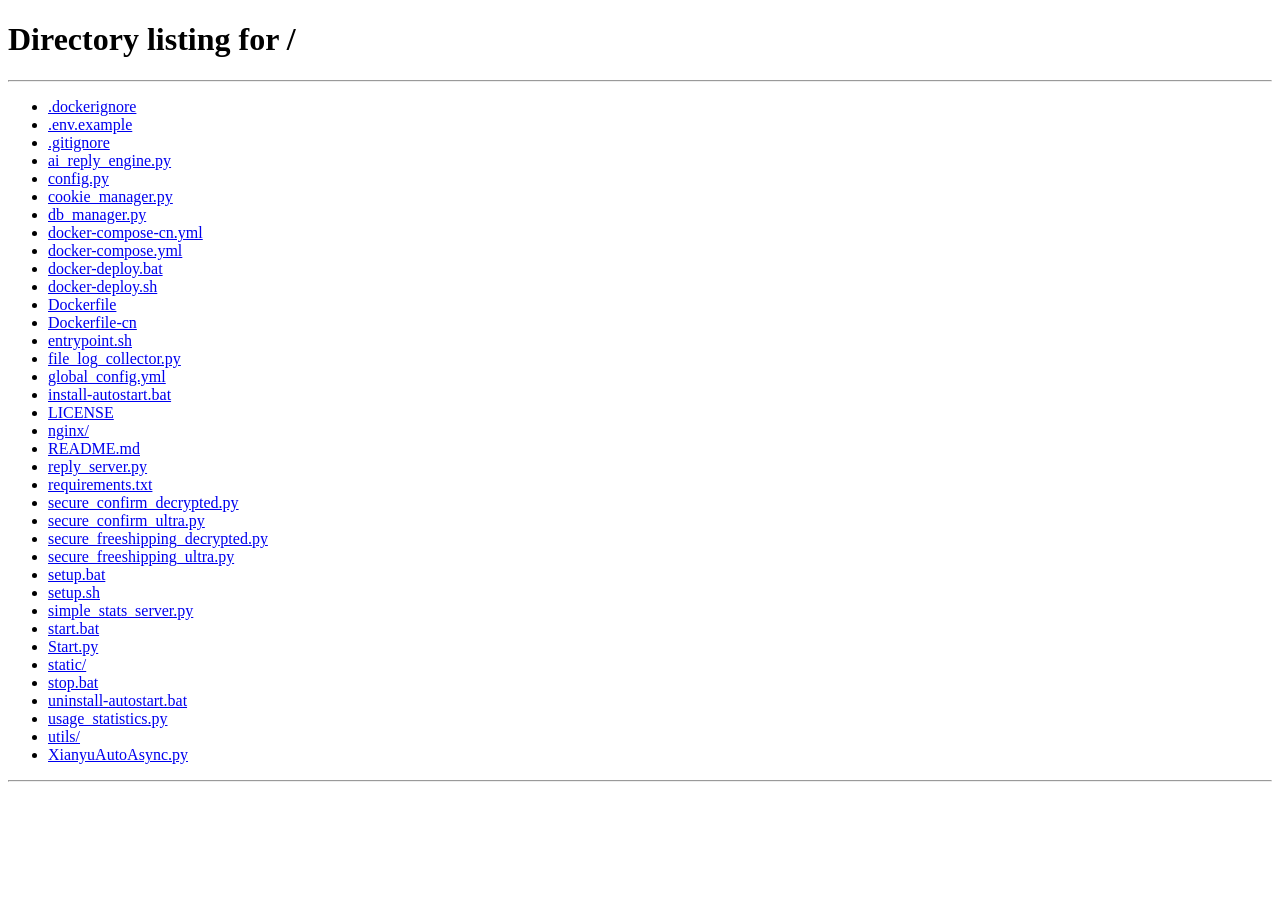
==== static/index.html @ e3ad2440 "安全加固 + 一键部署完善" ====
<!DOCTYPE html>
<html lang="zh-CN">
<head>
  <meta charset="UTF-8" />
  <meta name="viewport" content="width=device-width, initial-scale=1.0">
  <title>闲鱼自动回复管理系统</title>
  <link rel="stylesheet" href="/static/lib/bootstrap/bootstrap.min.css">
  <link rel="stylesheet" href="/static/lib/bootstrap-icons/bootstrap-icons.css">
  
  <link rel="stylesheet" href="/static/css/app.css">
</head>
<body>
  <!-- 移动端菜单切换按钮 -->
  <button class="mobile-toggle" onclick="toggleSidebar()">
    <i class="bi bi-list"></i>
  </button>

  <!-- 侧边栏 -->
  <div class="sidebar" id="sidebar">
    <div class="sidebar-header">
      <a href="#" class="sidebar-brand">
        <i class="bi bi-chat-dots-fill me-2"></i>
        闲鱼管理系统
      </a>
    </div>
    <nav class="sidebar-nav">
      <div class="nav-item">
        <a href="#" class="nav-link active" onclick="showSection('dashboard')">
          <i class="bi bi-speedometer2"></i>
          仪表盘
        </a>
      </div>
      <div class="nav-item">
        <a href="#" class="nav-link" onclick="showSection('accounts')">
          <i class="bi bi-person-circle"></i>
          账号管理
        </a>
      </div>
      <div class="nav-item">
        <a href="#" class="nav-link" onclick="showSection('items')">
          <i class="bi bi-box-seam"></i>
          商品管理
        </a>
      </div>
      <div class="nav-item">
        <a href="#" class="nav-link" onclick="showSection('orders')">
          <i class="bi bi-receipt-cutoff"></i>
          订单管理
        </a>
      </div>
      <div class="nav-item">
        <a href="#" class="nav-link" onclick="showSection('auto-reply')">
          <i class="bi bi-chat-left-text"></i>
          自动回复
        </a>
      </div>
      <div class="nav-item">
        <a href="#" class="nav-link" onclick="showSection('items-reply')">
          <i class="bi bi-chat-left-text"></i>
          指定商品回复
        </a>
      </div>
      <div class="nav-item">
        <a href="#" class="nav-link" onclick="showSection('cards')">
          <i class="bi bi-credit-card"></i>
          卡券管理
        </a>
      </div>
      <div class="nav-item">
        <a href="#" class="nav-link" onclick="showSection('auto-delivery')">
          <i class="bi bi-truck"></i>
          自动发货
        </a>
      </div>
      <div class="nav-item">
        <a href="#" class="nav-link" onclick="showSection('notification-channels')">
          <i class="bi bi-bell"></i>
          通知渠道
        </a>
      </div>
      <div class="nav-item">
        <a href="#" class="nav-link" onclick="showSection('message-notifications')">
          <i class="bi bi-chat-dots"></i>
          消息通知
        </a>
      </div>
      <div class="nav-item">
        <a href="#" class="nav-link" onclick="showSection('item-search')">
          <i class="bi bi-search"></i>
          商品搜索
        </a>
      </div>
      <div class="nav-item">
        <a href="#" class="nav-link" onclick="showSection('system-settings')">
          <i class="bi bi-gear"></i>
          系统设置
        </a>
      </div>

      <!-- 管理员专用菜单 -->
      <div id="adminMenuSection" style="display: none;">
        <div class="nav-divider mt-3 mb-2">
          <small class="text-white-50">管理员功能</small>
        </div>
        <div class="nav-item">
          <a href="#" class="nav-link" onclick="showSection('user-management')">
            <i class="bi bi-people"></i>
            用户管理
          </a>
        </div>
        <div class="nav-item">
          <a href="#" class="nav-link" onclick="showSection('logs')">
            <i class="bi bi-file-text-fill"></i>
            系统日志
          </a>
        </div>
        <div class="nav-item">
          <a href="#" class="nav-link" onclick="showSection('data-management')">
            <i class="bi bi-database"></i>
            数据管理
          </a>
        </div>
      </div>

      <div class="nav-item">
        <a href="#" class="nav-link" onclick="showSection('about')">
          <i class="bi bi-info-circle"></i>
          关于
        </a>
      </div>

      <!-- 底部分隔符 -->
      <div class="nav-divider mt-3 mb-2">
        <small class="text-white-50">系统操作</small>
      </div>
      <div class="nav-item">
        <a href="#" class="nav-link" onclick="logout()">
          <i class="bi bi-box-arrow-right"></i>
          登出
        </a>
      </div>
    </nav>
  </div>

  <!-- 主内容区域 -->
  <div class="main-content">
    <!-- 仪表盘内容 -->
    <div id="dashboard-section" class="content-section active">
      <div class="content-header">
        <div class="d-flex justify-content-between align-items-center">
          <div>
            <h2 class="mb-0">
              <i class="bi bi-speedometer2 me-2"></i>
              仪表盘
            </h2>
            <p class="text-muted mb-0">系统概览和统计信息</p>
          </div>
          <div class="version-info d-flex gap-2">
            <span class="badge bg-primary" id="projectUsers" style="cursor: pointer;" onclick="showProjectStats()" title="点击查看详细统计">
              <i class="bi bi-people me-1"></i>
              使用人数: <span id="totalUsers">加载中...</span>
            </span>
            <span class="badge bg-secondary" id="systemVersion">
              <i class="bi bi-info-circle me-1"></i>
              版本: <span id="versionNumber">加载中...</span>
            </span>
          </div>
        </div>
      </div>
      <div class="content-body">
        <div class="dashboard-stats">
          <div class="stat-card">
            <div class="stat-icon primary">
              <i class="bi bi-person-circle"></i>
            </div>
            <div class="stat-number" id="totalAccounts">0</div>
            <div class="stat-label">总账号数</div>
          </div>
          <div class="stat-card">
            <div class="stat-icon success">
              <i class="bi bi-chat-left-text"></i>
            </div>
            <div class="stat-number" id="totalKeywords">0</div>
            <div class="stat-label">总关键词数</div>
          </div>
          <div class="stat-card">
            <div class="stat-icon warning">
              <i class="bi bi-activity"></i>
            </div>
            <div class="stat-number" id="activeAccounts">0</div>
            <div class="stat-label">启用账号数</div>
          </div>
          <div class="stat-card">
            <div class="stat-icon info">
              <i class="bi bi-receipt-cutoff"></i>
            </div>
            <div class="stat-number" id="totalOrders">0</div>
            <div class="stat-label">总订单数</div>
          </div>
        </div>

        <!-- 账号详情列表 -->
        <div class="card">
          <div class="card-header">
            <h5 class="mb-0">
              <i class="bi bi-list-ul me-2"></i>
              账号详情
            </h5>
          </div>
          <div class="card-body p-0">
            <div class="table-responsive">
              <table class="table table-hover mb-0">
                <thead>
                  <tr>
                    <th>账号ID</th>
                    <th>关键词数量</th>
                    <th>状态</th>
                    <th>最后更新</th>
                  </tr>
                </thead>
                <tbody id="dashboardAccountsList">
                  <!-- 动态生成 -->
                </tbody>
              </table>
            </div>
          </div>
        </div>
      </div>
    </div>

    <!-- 账号管理内容 -->
    <div id="accounts-section" class="content-section">
      <div class="content-header">
        <h2 class="mb-0">
          <i class="bi bi-person-circle me-2"></i>
          账号管理
        </h2>
        <p class="text-muted mb-0">管理闲鱼账号Cookie信息</p>
      </div>
      <div class="content-body">
        <!-- 添加Cookie卡片 -->
        <div class="card mb-4">
          <div class="card-header">
            <span><i class="bi bi-plus-circle me-2"></i>添加新账号</span>
          </div>
          <div class="card-body">
            <!-- 添加方式选择 -->
            <div class="row mb-4">
              <div class="col-12">
                <div class="d-grid gap-2 d-md-flex justify-content-md-center">
                  <button type="button" class="btn btn-lg me-md-2 flex-fill qr-login-btn" onclick="showQRCodeLogin()" style="max-width: 300px;">
                    <i class="bi bi-qr-code me-2"></i>
                    <span class="fw-bold">扫码登录</span>
                    <br>
                    <small class="opacity-75">不推荐，一般都不成功</small>
                  </button>
                  <button type="button" class="btn btn-outline-secondary btn-lg flex-fill manual-input-btn" onclick="toggleManualInput()" style="max-width: 300px;">
                    <i class="bi bi-keyboard me-2"></i>
                    <span class="fw-bold">手动输入</span>
                    <br>
                    <small class="opacity-75">推荐方式，使用消息界面的cookie</small>
                  </button>
                </div>
              </div>
            </div>

            <!-- 手动输入表单（默认隐藏） -->
            <div id="manualInputForm" style="display: none;">
              <div class="alert alert-info">
                <i class="bi bi-info-circle me-2"></i>
                <strong>提示：</strong>推荐使用扫码登录，更加安全便捷。如需手动输入，请确保Cookie信息的准确性。
              </div>
              <form id="addForm" class="row g-3">
                <div class="col-md-3">
                  <label for="cookieId" class="form-label">账号ID</label>
                  <input type="text" class="form-control" id="cookieId" placeholder="唯一标识" required>
                </div>
                <div class="col-md-9">
                  <label for="cookieValue" class="form-label">Cookie值</label>
                  <input type="text" class="form-control" id="cookieValue" placeholder="完整Cookie字符串" required>
                </div>
                <div class="col-12">
                  <button type="submit" class="btn btn-primary">
                    <i class="bi bi-plus-lg me-1"></i>添加账号
                  </button>
                  <button type="button" class="btn btn-secondary ms-2" onclick="toggleManualInput()">
                    <i class="bi bi-x-circle me-1"></i>取消
                  </button>
                </div>
              </form>
            </div>
          </div>
        </div>

        <!-- Cookie列表卡片 -->
        <div class="card">
          <div class="card-header d-flex justify-content-between align-items-center">
            <span><i class="bi bi-list-ul me-2"></i>账号列表</span>
            <div class="btn-group">
              <button class="btn btn-sm btn-outline-success" onclick="openDefaultReplyManager()">
                <i class="bi bi-chat-text me-1"></i>默认回复管理
              </button>
              <button class="btn btn-sm btn-outline-primary" onclick="loadCookies()">
                <i class="bi bi-arrow-clockwise me-1"></i>刷新
              </button>
            </div>
          </div>
          <div class="card-body p-0">
            <div class="table-responsive">
              <table class="table table-hover" id="cookieTable">
                <thead>
                  <tr>
                    <th style="width: 9%">账号ID</th>
                    <th style="width: 14%">Cookie值</th>
                    <th style="width: 7%">关键词</th>
                    <th style="width: 7%">状态</th>
                    <th style="width: 8%">默认回复</th>
                    <th style="width: 8%">AI回复</th>
                    <th style="width: 9%">自动确认发货</th>
                    <th style="width: 10%">备注</th>
                    <th style="width: 10%">
                      暂停时间
                      <i class="bi bi-question-circle ms-1"
                         data-bs-toggle="tooltip"
                         data-bs-placement="top"
                         title="检测到手动发出消息后，自动回复暂停的时间长度（分钟）。设置为0表示不暂停。如果在暂停期间再次手动发出消息，会重新开始计时。"></i>
                    </th>
                    <th style="width: 18%">操作</th>
                  </tr>
                </thead>
                <tbody></tbody>
              </table>
            </div>
          </div>
        </div>
      </div>
    </div>

    <!-- 商品管理内容 -->
    <div id="items-section" class="content-section">
      <div class="content-header">
        <h2 class="mb-0">
          <i class="bi bi-box-seam me-2"></i>
          商品管理
        </h2>
        <p class="text-muted mb-0">管理各账号的商品信息</p>
      </div>

      <div class="content-body">
        <!-- 筛选和搜索 -->
        <div class="card mb-4">
          <div class="card-body">
            <div class="row align-items-end mb-3">
              <div class="col-md-6">
                <label for="itemCookieFilter" class="form-label">筛选账号</label>
                <select class="form-select" id="itemCookieFilter" onchange="loadItemsByCookie()">
                  <option value="">所有账号</option>
                </select>
              </div>

              <div class="col-md-6">
                <div class="d-flex justify-content-end align-items-end gap-2">
                  <!-- 页码输入 -->
                  <div class="d-flex align-items-center gap-2">
                    <label for="pageNumber" class="form-label mb-0 text-nowrap">页码:</label>
                    <input type="number" class="form-control" id="pageNumber" placeholder="页码" min="1" value="1" style="width: 80px;">
                  </div>
                  <div class="d-flex gap-2">
                    <button class="btn btn-success" onclick="getAllItemsFromAccount()">
                      <i class="bi bi-download me-1"></i>获取指定页
                    </button>
                    <button class="btn btn-warning" onclick="getAllItemsFromAccountAll()">
                      <i class="bi bi-collection me-1"></i>获取所有页
                    </button>
                    <button class="btn btn-primary" onclick="refreshItems()">
                      <i class="bi bi-arrow-clockwise me-1"></i>刷新
                    </button>
                  </div>
                </div>
              </div>
            </div>

            <!-- 搜索结果统计 -->
            <div id="itemSearchStats" class="text-muted small" style="display: none;">
              <i class="bi bi-search me-1"></i>
              <span id="itemSearchStatsText"></span>
            </div>
          </div>
        </div>

        <!-- 商品列表 -->
        <div class="card">
          <div class="card-header d-flex justify-content-between align-items-center">
            <div class="d-flex align-items-center gap-3">
              <input type="text" class="form-control" id="itemSearchInput"
                     placeholder="搜索商品标题或详情..." style="width: 300px;">
              <h5 class="mb-0">商品列表(自动发货根据商品标题和商品详情匹配关键字)</h5>
            </div>
            <button class="btn btn-sm btn-outline-danger" onclick="batchDeleteItems()" id="batchDeleteBtn" disabled>
              <i class="bi bi-trash"></i> 批量删除
            </button>
          </div>
          <div class="card-body">
            <!-- 搜索统计信息 -->
            <div id="itemSearchStats" class="text-muted small mb-2" style="display: none;">
              <i class="bi bi-search me-1"></i>
              <span id="itemSearchStatsText"></span>
            </div>
            <div class="table-responsive">
              <table class="table table-hover">
                <thead>
                  <tr>
                    <th style="width: 5%">
                      <input type="checkbox" id="selectAllItems" onchange="toggleSelectAll(this)">
                    </th>
                    <th style="width: 10%">账号ID</th>
                    <th style="width: 10%">商品ID</th>
                    <th style="width: 16%">商品标题</th>
                    <th style="width: 18%">商品详情</th>
                    <th style="width: 18%">商品价格</th>
                    <th style="width: 8%">多规格</th>
                    <th style="width: 8%">多数量发货</th>
                    <th style="width: 10%">更新时间</th>
                    <th style="width: 15%">操作</th>
                  </tr>
                </thead>
                <tbody id="itemsTableBody">
                  <tr>
                    <td colspan="10" class="text-center text-muted">加载中...</td>
                  </tr>
                </tbody>
              </table>
            </div>
          </div>

          <!-- 分页控件 -->
          <div class="card-footer" id="itemsPagination">
            <div class="d-flex justify-content-between align-items-center">
              <div class="text-muted small">
                <span id="itemsPageInfo">显示第 1-10 条，共 0 条记录</span>
              </div>
              <div class="d-flex align-items-center gap-2">
                <div class="btn-group" role="group">
                  <button type="button" class="btn btn-outline-secondary btn-sm" id="itemsFirstPage" onclick="goToItemsPage(1)" disabled>
                    <i class="bi bi-chevron-double-left"></i>
                  </button>
                  <button type="button" class="btn btn-outline-secondary btn-sm" id="itemsPrevPage" onclick="goToItemsPage(currentItemsPage - 1)" disabled>
                    <i class="bi bi-chevron-left"></i>
                  </button>
                </div>

                <div class="d-flex align-items-center gap-2 mx-2">
                  <span class="text-muted small">第</span>
                  <input type="number" class="form-control form-control-sm" id="itemsPageInput"
                         style="width: 60px;" min="1" value="1">
                  <span class="text-muted small">页，共 <span id="itemsTotalPages">0</span> 页</span>
                </div>

                <div class="btn-group" role="group">
                  <button type="button" class="btn btn-outline-secondary btn-sm" id="itemsNextPage" onclick="goToItemsPage(currentItemsPage + 1)" disabled>
                    <i class="bi bi-chevron-right"></i>
                  </button>
                  <button type="button" class="btn btn-outline-secondary btn-sm" id="itemsLastPage" onclick="goToItemsPage(totalItemsPages)" disabled>
                    <i class="bi bi-chevron-double-right"></i>
                  </button>
                </div>

                <select class="form-select form-select-sm ms-2" id="itemsPageSize" style="width: auto;">
                  <option value="10">10条/页</option>
                  <option value="20" selected>20条/页</option>
                  <option value="50">50条/页</option>
                  <option value="100">100条/页</option>
                </select>
              </div>
            </div>
          </div>
        </div>
      </div>
    </div>

     <!-- 指定商品自动管理内容 -->
    <div id="items-reply-section" class="content-section">
      <div class="content-header">
        <h2 class="mb-0">
          <i class="bi bi-box-seam me-2"></i>
          商品回复管理
        </h2>
        <p class="text-muted mb-0">管理各账号的商品信息</p>
      </div>

      <div class="content-body">
        <!-- Cookie筛选 -->
        <div class="card mb-4">
          <div class="card-body">
            <div class="row align-items-end">
              <div class="col-md-6">
                <label for="itemCookieFilter" class="form-label">筛选账号</label>
                <select class="form-select" id="itemReplayCookieFilter" onchange="loadItemsReplayByCookie()">
                  <option value="">所有账号</option>
                </select>
              </div>
              <div class="col-md-6">
                <div class="d-flex justify-content-end align-items-end gap-2">
                  <!-- 页码输入 -->
                  <div class="d-flex align-items-center gap-2">
                    <label for="pageNumber" class="form-label mb-0 text-nowrap">页码:</label>
                    <input type="number" class="form-control" id="pageNumber" placeholder="页码" min="1" value="1" style="width: 80px;">
                  </div>
                  <div class="d-flex gap-2">
                    <button class="btn btn-success" onclick="showItemReplayEdit()">
                      添加商品回复
                    </button>
                    <button class="btn btn-primary" onclick="refreshItemReplayS()">
                      <i class="bi bi-arrow-clockwise me-1"></i>刷新
                    </button>
                  </div>
                </div>
              </div>
            </div>
          </div>
        </div>

        <!-- 商品列表 -->
        <div class="card">
          <div class="card-header d-flex justify-content-between align-items-center">
            <h5 class="mb-0">商品列表(用于设置商品的默认回复信息)</h5>
            <button class="btn btn-sm btn-outline-danger" onclick="batchDeleteItemReplies()">
              <i class="bi bi-trash"></i> 批量删除
            </button>
          </div>
          <div class="card-body">
            <div class="table-responsive">
              <table class="table table-hover">
                <thead>
                  <tr>
                    <th style="width: 5%">
                      <input type="checkbox" id="selectAllItemReplay" onchange="toggleSelectAll(this)">
                    </th>
                    <th style="width: 12%">账号ID</th>
                    <th style="width: 12%">商品ID</th>
                    <th style="width: 18%">商品标题</th>
                    <th style="width: 20%">商品内容</th>
                    <th style="width: 18%">回复内容</th>
                    <th style="width: 10%">更新时间</th>
                    <th style="width: 15%">操作</th>
                  </tr>
                </thead>
                <tbody id="itemReplaysTableBody">
                  <tr>
                    <td colspan="5" class="text-center text-muted">加载中...</td>
                  </tr>
                </tbody>
              </table>
            </div>
          </div>
        </div>
      </div>
    </div>

      <!-- 商品回复弹框 -->
  <!-- 添加/编辑商品回复模态框 -->
  <div class="modal fade" id="editItemReplyModal" tabindex="-1">
    <div class="modal-dialog modal-xl">
      <div class="modal-content">
        <div class="modal-header">
          <h5 class="modal-title">
            <i class="bi bi-chat-text me-2"></i><span id="itemReplayTitle">编辑商品回复</span>
          </h5>
          <button type="button" class="btn-close" data-bs-dismiss="modal"></button>
        </div>
        <div class="modal-body">
          <form id="editItemReplyForm">
            <input type="hidden" id="editReplyCookieId">
            <input type="hidden" id="editReplyItemId">

            <div class="row mb-3">
              <div class="col-md-6">
                <label class="form-label">账号ID<span class="text-danger">*</span></label>
                <select id="editReplyCookieIdSelect" class="form-select" onchange="onCookieChangeForReply()">
                  <option value="">请选择账号</option>
                  <!-- JS 动态填充账号选项 -->
                </select>
              </div>
              <div class="col-md-6">
                <label class="form-label">商品ID<span class="text-danger">*</span></label>
                <select id="editReplyItemIdSelect" class="form-select">
                  <option value="">选择商品</option>
                  <!-- JS 动态填充商品选项 -->
                </select>
              </div>
            </div>

            <div class="mb-3">
              <label for="editReplyContent" class="form-label">商品回复内容 <span class="text-danger">*</span></label>
              <textarea class="form-control" id="editItemReplyContent" rows="10"
                        placeholder="请输入商品回复内容..."></textarea>
              <div class="form-text">
                <i class="bi bi-info-circle me-1"></i>
                请输入商品的自动回复内容，用户购买后将收到该回复。
              </div>
            </div>
          </form>
        </div>
        <div class="modal-footer">
          <button type="button" class="btn btn-secondary" data-bs-dismiss="modal">取消</button>
          <button type="button" class="btn btn-primary" onclick="saveItemReply()">
            <i class="bi bi-check-circle me-1"></i>保存
          </button>
        </div>
      </div>
    </div>
  </div>


    <!-- 订单管理内容 -->
    <div id="orders-section" class="content-section">
      <div class="content-header">
        <h2 class="mb-0">
          <i class="bi bi-receipt-cutoff me-2"></i>
          订单管理
        </h2>
        <p class="text-muted mb-0">查看和管理所有订单信息</p>
      </div>
      <div class="content-body">
        <!-- Cookie筛选器 -->
        <div class="row mb-3">
          <div class="col-md-4">
            <label class="form-label">筛选账号</label>
            <select class="form-select" id="orderCookieFilter" onchange="loadOrdersByCookie()">
              <option value="">所有账号</option>
            </select>
          </div>
          <div class="col-md-4">
            <label class="form-label">订单状态</label>
            <select class="form-select" id="orderStatusFilter" onchange="filterOrders()">
              <option value="">所有状态</option>
              <option value="processing">处理中</option>
              <option value="processed">已处理</option>
              <option value="completed">已完成</option>
              <option value="unknown">未知</option>
            </select>
          </div>
          <div class="col-md-4">
            <label class="form-label">&nbsp;</label>
            <div class="d-flex gap-2">
              <button class="btn btn-outline-primary" onclick="refreshOrders()">
                <i class="bi bi-arrow-clockwise"></i> 刷新
              </button>
              <button class="btn btn-outline-secondary" onclick="clearOrderFilters()">
                <i class="bi bi-x-circle"></i> 清空筛选
              </button>
            </div>
          </div>
        </div>

        <!-- 订单列表 -->
        <div class="card">
          <div class="card-header d-flex justify-content-between align-items-center">
            <div class="d-flex align-items-center gap-3">
              <input type="text" class="form-control" id="orderSearchInput"
                     placeholder="搜索订单ID或商品ID..." style="width: 300px;">
              <h5 class="mb-0">订单列表</h5>
            </div>
            <button class="btn btn-sm btn-outline-danger" onclick="batchDeleteOrders()" id="batchDeleteOrdersBtn" disabled>
              <i class="bi bi-trash"></i> 批量删除
            </button>
          </div>
          <div class="card-body">
            <!-- 搜索统计信息 -->
            <div id="orderSearchStats" class="text-muted small mb-2" style="display: none;">
              <i class="bi bi-search me-1"></i>
              <span id="orderSearchStatsText"></span>
            </div>
            <div class="table-responsive">
              <table class="table table-hover">
                <thead>
                  <tr>
                    <th style="width: 5%">
                      <input type="checkbox" id="selectAllOrders" onchange="toggleSelectAllOrders(this)">
                    </th>
                    <th style="width: 15%">订单ID</th>
                    <th style="width: 12%">商品ID</th>
                    <th style="width: 10%">买家ID</th>
                    <th style="width: 12%">规格信息</th>
                    <th style="width: 8%">数量</th>
                    <th style="width: 10%">金额</th>
                    <th style="width: 8%">状态</th>
                    <th style="width: 10%">账号ID</th>
                    <th style="width: 10%">操作</th>
                  </tr>
                </thead>
                <tbody id="ordersTableBody">
                  <tr>
                    <td colspan="10" class="text-center text-muted">加载中...</td>
                  </tr>
                </tbody>
              </table>
            </div>
          </div>

          <!-- 分页控件 -->
          <div class="card-footer" id="ordersPagination">
            <div class="d-flex justify-content-between align-items-center">
              <div class="text-muted small">
                <span id="ordersPageInfo">显示第 1-10 条，共 0 条记录</span>
              </div>
              <div class="d-flex align-items-center gap-2">
                <div class="btn-group" role="group">
                  <button type="button" class="btn btn-outline-secondary btn-sm" id="ordersFirstPage" onclick="goToOrdersPage(1)" disabled>
                    <i class="bi bi-chevron-double-left"></i>
                  </button>
                  <button type="button" class="btn btn-outline-secondary btn-sm" id="ordersPrevPage" onclick="goToOrdersPage(currentOrdersPage - 1)" disabled>
                    <i class="bi bi-chevron-left"></i>
                  </button>
                </div>

                <div class="d-flex align-items-center gap-2 mx-2">
                  <span class="text-muted small">第</span>
                  <input type="number" class="form-control form-control-sm" id="ordersPageInput"
                         style="width: 60px;" min="1" value="1">
                  <span class="text-muted small">页，共 <span id="ordersTotalPages">0</span> 页</span>
                </div>

                <div class="btn-group" role="group">
                  <button type="button" class="btn btn-outline-secondary btn-sm" id="ordersNextPage" onclick="goToOrdersPage(currentOrdersPage + 1)" disabled>
                    <i class="bi bi-chevron-right"></i>
                  </button>
                  <button type="button" class="btn btn-outline-secondary btn-sm" id="ordersLastPage" onclick="goToOrdersPage(totalOrdersPages)" disabled>
                    <i class="bi bi-chevron-double-right"></i>
                  </button>
                </div>

                <select class="form-select form-select-sm ms-2" id="ordersPageSize" style="width: auto;">
                  <option value="10">10条/页</option>
                  <option value="20" selected>20条/页</option>
                  <option value="50">50条/页</option>
                  <option value="100">100条/页</option>
                </select>
              </div>
            </div>
          </div>
        </div>
      </div>
    </div>

    <!-- 自动回复内容 -->
    <div id="auto-reply-section" class="content-section">
      <div class="content-header">
        <h2 class="mb-0">
          <i class="bi bi-chat-left-text me-2"></i>
          自动回复
        </h2>
        <p class="text-muted mb-0">设置账号的关键词自动回复</p>
      </div>
      <div class="content-body">
        <!-- 现代化账号选择器 -->
        <div class="account-selector">
          <div class="selector-header">
            <div class="selector-icon">
              <i class="bi bi-person-circle"></i>
            </div>
            <div>
              <h3 class="selector-title">选择账号</h3>
              <p class="selector-subtitle">选择要配置自动回复的闲鱼账号</p>
            </div>
          </div>
          <div class="row g-3 align-items-end">
            <div class="col-md-8">
              <div class="account-select-wrapper">
                <select class="account-select" id="accountSelect" onchange="loadAccountKeywords()">
                  <option value="">🔍 请选择一个账号开始配置...</option>
                </select>
              </div>
            </div>
            <div class="col-md-4">
              <button class="btn btn-primary w-100 d-flex align-items-center justify-content-center" onclick="refreshAccountList()" style="padding: 1rem 1.25rem; height: auto;">
                <i class="bi bi-arrow-clockwise me-2"></i>
                <span>刷新列表</span>
              </button>
            </div>
          </div>
        </div>

        <!-- 现代化关键词管理容器 -->
        <div class="keyword-container" id="keywordManagement" style="display: none;">
          <div class="keyword-header">
            <h3>
              <i class="bi bi-chat-dots me-2"></i>
              关键词管理
            </h3>
            <div class="d-flex align-items-center gap-2">
              <div class="account-badge" id="currentAccountBadge">
                <!-- 动态显示当前账号 -->
              </div>
              <div class="btn-group" role="group">
                <button class="btn btn-outline-success btn-sm" onclick="exportKeywords()" title="导出关键词">
                  <i class="bi bi-download"></i> 导出
                </button>
                <button class="btn btn-outline-primary btn-sm" onclick="showImportModal()" title="导入关键词">
                  <i class="bi bi-upload"></i> 导入
                </button>
              </div>
            </div>
          </div>

          <!-- 添加关键词区域 -->
          <div class="keyword-input-area">
            <div class="keyword-input-group">
              <div class="input-field">
                <label>关键词</label>
                <input type="text" id="newKeyword" placeholder="例如：你好">
              </div>
              <div class="input-field">
                <label>自动回复内容（可选）</label>
                <input type="text" id="newReply" placeholder="例如：您好，欢迎咨询！留空表示不回复">
              </div>
              <div class="input-field">
                <label>商品ID（可选）</label>
                <select id="newItemIdSelect" class="form-select">
                  <option value="">选择商品或留空表示通用关键词</option>
                </select>
              </div>
              <button class="add-btn" onclick="addKeyword()">
                <i class="bi bi-plus-lg"></i>
                添加文本关键词
              </button>
              <button class="add-btn btn-image" onclick="showAddImageKeywordModal()">
                <i class="bi bi-image"></i>
                添加图片关键词
              </button>
            </div>
            <div class="mt-3">
              <small class="text-muted">
                <i class="bi bi-lightbulb me-1"></i>
                <strong>支持变量：</strong>
                <code>{send_user_name}</code> 用户昵称，
                <code>{send_user_id}</code> 用户ID，
                <code>{send_message}</code> 用户消息<br>
                <i class="bi bi-info-circle me-1"></i>
                <strong>提示：</strong>回复内容留空时，匹配到关键词但不会自动回复，可用于屏蔽特定消息
              </small>
            </div>
          </div>

          <!-- 关键词列表 -->
          <div class="keywords-list" id="keywordsList">
            <!-- 动态生成的关键词列表 -->
          </div>
        </div>
      </div>
    </div>

    <!-- 卡券管理内容 -->
    <div id="cards-section" class="content-section">
      <div class="content-header">
        <h2 class="mb-0">
          <i class="bi bi-credit-card me-2"></i>
          卡券管理
        </h2>
        <p class="text-muted mb-0">管理虚拟商品的卡券数据，支持API、固定文字和批量数据</p>
      </div>
      <div class="content-body">
        <!-- 卡券列表 -->
        <div class="row">
          <div class="col-md-8">
            <div class="card">
              <div class="card-header d-flex justify-content-between align-items-center">
                <h5 class="mb-0">卡券列表</h5>
                <button class="btn btn-primary btn-sm" onclick="showAddCardModal()">
                  <i class="bi bi-plus-lg me-1"></i>添加卡券
                </button>
              </div>
              <div class="card-body">
                <div class="table-responsive">
                  <table class="table table-hover">
                    <thead>
                      <tr>
                        <th>卡券名称</th>
                        <th>类型</th>
                        <th>规格信息</th>
                        <th>数据量</th>
                        <th>延时时间</th>
                        <th>状态</th>
                        <th>创建时间</th>
                        <th>操作</th>
                      </tr>
                    </thead>
                    <tbody id="cardsTableBody">
                      <tr>
                        <td colspan="7" class="text-center py-4 text-muted">
                          <i class="bi bi-credit-card fs-1 d-block mb-3"></i>
                          <h5>暂无卡券数据</h5>
                          <p class="mb-0">点击"添加卡券"开始创建您的第一个卡券</p>
                        </td>
                      </tr>
                    </tbody>
                  </table>
                </div>
              </div>
            </div>
          </div>
          <div class="col-md-4">
            <div class="card">
              <div class="card-header">
                <h5 class="mb-0">统计信息</h5>
              </div>
              <div class="card-body">
                <div class="stat-item mb-3">
                  <div class="d-flex justify-content-between">
                    <span>总卡券数</span>
                    <span class="badge bg-primary" id="totalCards">0</span>
                  </div>
                </div>
                <div class="stat-item mb-3">
                  <div class="d-flex justify-content-between">
                    <span>API类型</span>
                    <span class="badge bg-info" id="apiCards">0</span>
                  </div>
                </div>
                <div class="stat-item mb-3">
                  <div class="d-flex justify-content-between">
                    <span>固定文字</span>
                    <span class="badge bg-success" id="textCards">0</span>
                  </div>
                </div>
                <div class="stat-item">
                  <div class="d-flex justify-content-between">
                    <span>批量数据</span>
                    <span class="badge bg-warning" id="dataCards">0</span>
                  </div>
                </div>
              </div>
            </div>
          </div>
        </div>
      </div>
    </div>

    <!-- 自动发货内容 -->
    <div id="auto-delivery-section" class="content-section">
      <div class="content-header">
        <h2 class="mb-0">
          <i class="bi bi-truck me-2"></i>
          自动发货
        </h2>
        <p class="text-muted mb-0">根据商品关键字自动匹配卡券进行发货</p>
      </div>
      <div class="content-body">
        <!-- 发货规则列表 -->
        <div class="row">
          <div class="col-md-8">
            <div class="card">
              <div class="card-header d-flex justify-content-between align-items-center">
                <h5 class="mb-0">发货规则</h5>
                <button class="btn btn-primary btn-sm" onclick="showAddDeliveryRuleModal()">
                  <i class="bi bi-plus-lg me-1"></i>添加规则
                </button>
              </div>
              <div class="card-body">
                <div class="table-responsive">
                  <table class="table table-hover">
                    <thead>
                      <tr>
                        <th>商品关键字</th>
                        <th>匹配卡券</th>
                        <th>卡券类型</th>
                        <!-- <th>发货数量</th> 隐藏发货数量列 -->
                        <th>状态</th>
                        <th>已发货次数</th>
                        <th>操作</th>
                      </tr>
                    </thead>
                    <tbody id="deliveryRulesTableBody">
                      <tr>
                        <td colspan="7" class="text-center py-4 text-muted">
                          <i class="bi bi-truck fs-1 d-block mb-3"></i>
                          <h5>暂无发货规则</h5>
                          <p class="mb-0">点击"添加规则"开始配置自动发货规则</p>
                        </td>
                      </tr>
                    </tbody>
                  </table>
                </div>
              </div>
            </div>
          </div>
          <div class="col-md-4">
            <div class="card">
              <div class="card-header">
                <h5 class="mb-0">发货统计</h5>
              </div>
              <div class="card-body">
                <div class="stat-item mb-3">
                  <div class="d-flex justify-content-between">
                    <span>总规则数</span>
                    <span class="badge bg-primary" id="totalRules">0</span>
                  </div>
                </div>
                <div class="stat-item mb-3">
                  <div class="d-flex justify-content-between">
                    <span>启用规则</span>
                    <span class="badge bg-success" id="activeRules">0</span>
                  </div>
                </div>
                <div class="stat-item mb-3">
                  <div class="d-flex justify-content-between">
                    <span>今日发货</span>
                    <span class="badge bg-info" id="todayDeliveries">0</span>
                  </div>
                </div>
                <div class="stat-item">
                  <div class="d-flex justify-content-between">
                    <span>总发货量</span>
                    <span class="badge bg-warning" id="totalDeliveries">0</span>
                  </div>
                </div>
              </div>
            </div>
          </div>
        </div>
      </div>
    </div>

    <!-- 通知渠道管理内容 -->
    <div id="notification-channels-section" class="content-section">
      <div class="content-header">
        <h2 class="mb-0">
          <i class="bi bi-bell me-2"></i>
          通知渠道管理
        </h2>
        <p class="text-muted mb-0">管理消息通知渠道，支持QQ通知等多种方式</p>
      </div>
      <div class="content-body">
        <!-- 通知渠道类型选择 -->
        <div class="card mb-4">
          <div class="card-header">
            <span><i class="bi bi-plus-circle me-2"></i>添加通知渠道</span>
          </div>
          <div class="card-body">
            <div class="alert alert-info mb-4">
              <i class="bi bi-info-circle me-2"></i>
              <strong>选择通知方式：</strong>点击下方按钮选择您要配置的通知渠道类型
            </div>

            <!-- 通知渠道类型按钮 -->
            <div class="row g-2">
              <div class="col-sm-6 col-md-4 col-lg-3 col-xl-2">
                <div class="card h-100 channel-type-card" onclick="showAddChannelModal('qq')">
                  <div class="card-body text-center">
                    <div class="channel-icon">
                      <i class="bi bi-chat-dots-fill text-primary"></i>
                    </div>
                    <h6 class="card-title">QQ通知</h6>
                    <p class="card-text text-muted">QQ机器人消息</p>
                    <div class="mt-auto">
                      <button class="btn btn-outline-primary btn-sm">
                        <i class="bi bi-plus-circle me-1"></i>配置
                      </button>
                    </div>
                  </div>
                </div>
              </div>

              <div class="col-sm-6 col-md-4 col-lg-3 col-xl-2">
                <div class="card h-100 channel-type-card" onclick="showAddChannelModal('dingtalk')">
                  <div class="card-body text-center">
                    <div class="channel-icon">
                      <i class="bi bi-bell-fill text-info"></i>
                    </div>
                    <h6 class="card-title">钉钉通知</h6>
                    <p class="card-text text-muted">钉钉机器人消息</p>
                    <div class="mt-auto">
                      <button class="btn btn-outline-info btn-sm">
                        <i class="bi bi-plus-circle me-1"></i>配置
                      </button>
                    </div>
                  </div>
                </div>
              </div>

              <div class="col-sm-6 col-md-4 col-lg-3 col-xl-2">
                <div class="card h-100 channel-type-card" onclick="showAddChannelModal('feishu')">
                  <div class="card-body text-center">
                    <div class="channel-icon">
                      <i class="bi bi-chat-square-text-fill text-warning"></i>
                    </div>
                    <h6 class="card-title">飞书通知</h6>
                    <p class="card-text text-muted">飞书机器人消息</p>
                    <div class="mt-auto">
                      <button class="btn btn-outline-warning btn-sm">
                        <i class="bi bi-plus-circle me-1"></i>配置
                      </button>
                    </div>
                  </div>
                </div>
              </div>

              <div class="col-sm-6 col-md-4 col-lg-3 col-xl-2">
                <div class="card h-100 channel-type-card" onclick="showAddChannelModal('bark')">
                  <div class="card-body text-center">
                    <div class="channel-icon">
                      <i class="bi bi-phone-fill text-dark"></i>
                    </div>
                    <h6 class="card-title">Bark通知</h6>
                    <p class="card-text text-muted">iOS推送通知</p>
                    <div class="mt-auto">
                      <button class="btn btn-outline-dark btn-sm">
                        <i class="bi bi-plus-circle me-1"></i>配置
                      </button>
                    </div>
                  </div>
                </div>
              </div>

              <div class="col-sm-6 col-md-4 col-lg-3 col-xl-2">
                <div class="card h-100 channel-type-card" onclick="showAddChannelModal('email')">
                  <div class="card-body text-center">
                    <div class="channel-icon">
                      <i class="bi bi-envelope-fill text-success"></i>
                    </div>
                    <h6 class="card-title">邮件通知</h6>
                    <p class="card-text text-muted">SMTP邮件发送</p>
                    <div class="mt-auto">
                      <button class="btn btn-outline-success btn-sm">
                        <i class="bi bi-plus-circle me-1"></i>配置
                      </button>
                    </div>
                  </div>
                </div>
              </div>

              <div class="col-sm-6 col-md-4 col-lg-3 col-xl-2">
                <div class="card h-100 channel-type-card" onclick="showAddChannelModal('webhook')">
                  <div class="card-body text-center">
                    <div class="channel-icon">
                      <i class="bi bi-link-45deg text-warning"></i>
                    </div>
                    <h6 class="card-title">Webhook</h6>
                    <p class="card-text text-muted">自定义HTTP请求</p>
                    <div class="mt-auto">
                      <button class="btn btn-outline-warning btn-sm">
                        <i class="bi bi-plus-circle me-1"></i>配置
                      </button>
                    </div>
                  </div>
                </div>
              </div>

              <div class="col-sm-6 col-md-4 col-lg-3 col-xl-2">
                <div class="card h-100 channel-type-card" onclick="showAddChannelModal('wechat')">
                  <div class="card-body text-center">
                    <div class="channel-icon">
                      <i class="bi bi-wechat text-success"></i>
                    </div>
                    <h6 class="card-title">微信通知</h6>
                    <p class="card-text text-muted">企业微信机器人</p>
                    <div class="mt-auto">
                      <button class="btn btn-outline-success btn-sm">
                        <i class="bi bi-plus-circle me-1"></i>配置
                      </button>
                    </div>
                  </div>
                </div>
              </div>

              <div class="col-sm-6 col-md-4 col-lg-3 col-xl-2">
                <div class="card h-100 channel-type-card" onclick="showAddChannelModal('telegram')">
                  <div class="card-body text-center">
                    <div class="channel-icon">
                      <i class="bi bi-telegram text-primary"></i>
                    </div>
                    <h6 class="card-title">Telegram</h6>
                    <p class="card-text text-muted">Telegram机器人</p>
                    <div class="mt-auto">
                      <button class="btn btn-outline-primary btn-sm">
                        <i class="bi bi-plus-circle me-1"></i>配置
                      </button>
                    </div>
                  </div>
                </div>
              </div>
            </div>
          </div>
        </div>

        <!-- 通知渠道列表 -->
        <div class="card">
          <div class="card-header d-flex justify-content-between align-items-center">
            <span><i class="bi bi-list-ul me-2"></i>通知渠道列表</span>
            <button class="btn btn-sm btn-outline-primary" onclick="loadNotificationChannels()">
              <i class="bi bi-arrow-clockwise me-1"></i>刷新
            </button>
          </div>
          <div class="card-body">
            <div class="table-responsive">
              <table class="table table-hover" id="channelsTable">
                <thead>
                  <tr>
                    <th style="width: 10%">ID</th>
                    <th style="width: 25%">名称</th>
                    <th style="width: 15%">类型</th>
                    <th style="width: 20%">配置</th>
                    <th style="width: 10%">状态</th>
                    <th style="width: 20%">操作</th>
                  </tr>
                </thead>
                <tbody id="channelsTableBody">
                  <!-- 动态生成 -->
                </tbody>
              </table>
            </div>
          </div>
        </div>
      </div>
    </div>

    <!-- 消息通知配置内容 -->
    <div id="message-notifications-section" class="content-section">
      <div class="content-header">
        <h2 class="mb-0">
          <i class="bi bi-chat-dots me-2"></i>
          消息通知配置
        </h2>
        <p class="text-muted mb-0">为每个账号配置消息通知渠道</p>
      </div>
      <div class="content-body">
        <div class="card">
          <div class="card-header d-flex justify-content-between align-items-center">
            <span><i class="bi bi-gear me-2"></i>账号通知配置</span>
            <button class="btn btn-sm btn-outline-primary" onclick="loadMessageNotifications()">
              <i class="bi bi-arrow-clockwise me-1"></i>刷新
            </button>
          </div>
          <div class="card-body">
            <div class="table-responsive">
              <table class="table table-hover" id="notificationsTable">
                <thead>
                  <tr>
                    <th style="width: 20%">账号ID</th>
                    <th style="width: 30%">通知渠道</th>
                    <th style="width: 15%">状态</th>
                    <th style="width: 35%">操作</th>
                  </tr>
                </thead>
                <tbody id="notificationsTableBody">
                  <!-- 动态生成 -->
                </tbody>
              </table>
            </div>
          </div>
        </div>
      </div>
    </div>

    <!-- 日志管理内容 -->
    <div id="logs-section" class="content-section">
      <div class="content-header">
        <h2 class="mb-0">
          <i class="bi bi-file-text me-2"></i>
          日志管理
        </h2>
        <p class="text-muted mb-0">实时显示系统日志，支持自动刷新和统计分析</p>
      </div>

      <div class="content-body">
        <!-- 日志控制面板 -->
        <div class="card mb-4">
          <div class="card-header">
            <h5 class="mb-0">
              <i class="bi bi-sliders"></i> 日志控制
            </h5>
          </div>
          <div class="card-body">
            <div class="row align-items-center">
              <div class="col-md-3">
                <label class="form-label">显示行数</label>
                <select class="form-select" id="logLines" onchange="loadSystemLogs()">
                  <option value="50">50行</option>
                  <option value="100" selected>100行</option>
                  <option value="200">200行</option>
                  <option value="500">500行</option>
                  <option value="1000">1000行</option>
                </select>
              </div>
              <div class="col-md-4">
                <label class="form-label">日志级别过滤</label>
                <div class="d-flex gap-2 flex-wrap">
                  <span class="badge bg-secondary filter-badge active" data-level="" onclick="filterLogsByLevel('')">
                    全部
                  </span>
                  <span class="badge bg-info filter-badge" data-level="info" onclick="filterLogsByLevel('info')">
                    INFO
                  </span>
                  <span class="badge bg-warning filter-badge" data-level="warning" onclick="filterLogsByLevel('warning')">
                    WARNING
                  </span>
                  <span class="badge bg-danger filter-badge" data-level="error" onclick="filterLogsByLevel('error')">
                    ERROR
                  </span>
                  <span class="badge bg-secondary filter-badge" data-level="debug" onclick="filterLogsByLevel('debug')">
                    DEBUG
                  </span>
                </div>
              </div>
              <div class="col-md-3">
                <label class="form-label">自动刷新</label>
                <div class="form-check form-switch">
                  <input class="form-check-input" type="checkbox" id="autoRefreshLogs" onchange="toggleLogAutoRefresh()">
                  <label class="form-check-label" for="autoRefreshLogs">
                    <span id="autoRefreshLogLabel">关闭</span>
                    <i id="autoRefreshLogIcon" class="bi bi-circle" style="display: none;"></i>
                  </label>
                </div>
              </div>
              <div class="col-md-2">
                <label class="form-label">&nbsp;</label>
                <div class="d-grid">
                  <button class="btn btn-primary" onclick="loadSystemLogs()">
                    <i class="bi bi-arrow-clockwise"></i> 刷新
                  </button>
                </div>
              </div>
            </div>
          </div>
        </div>

        <!-- 日志信息 -->
        <div class="card mb-4">
          <div class="card-header d-flex justify-content-between align-items-center">
            <h5 class="mb-0">
              <i class="bi bi-info-circle"></i> 日志信息
            </h5>
            <small class="text-muted" id="logLastUpdate">最后更新: -</small>
          </div>
          <div class="card-body">
            <div class="row">
              <div class="col-md-4">
                <strong>日志文件:</strong>
                <span id="logFileName" class="text-muted">-</span>
              </div>
              <div class="col-md-4">
                <strong>显示行数:</strong>
                <span id="logDisplayLines" class="text-muted">-</span>
              </div>
              <div class="col-md-4">
                <strong>当前过滤:</strong>
                <span id="logCurrentFilter" class="text-muted">全部</span>
              </div>
            </div>
          </div>
        </div>

        <!-- 日志内容 -->
        <div class="card">
          <div class="card-header d-flex justify-content-between align-items-center">
            <h5 class="mb-0">
              <i class="bi bi-terminal"></i> 日志内容
            </h5>
            <div class="d-flex gap-2">
              <button class="btn btn-sm btn-outline-secondary" onclick="scrollLogToTop()">
                <i class="bi bi-arrow-up"></i> 顶部
              </button>
              <button class="btn btn-sm btn-outline-secondary" onclick="scrollLogToBottom()">
                <i class="bi bi-arrow-down"></i> 底部
              </button>
            </div>
          </div>
          <div class="card-body p-0">
            <div id="loadingSystemLogs" class="text-center py-4">
              <div class="spinner-border" role="status">
                <span class="visually-hidden">加载中...</span>
              </div>
              <p class="mt-2">正在加载日志...</p>
            </div>
            <div id="systemLogContainer" class="log-container" style="display: none;"></div>
            <div id="noSystemLogs" class="text-center py-4" style="display: none;">
              <i class="bi bi-file-text" style="font-size: 3rem; color: #ccc;"></i>
              <p class="mt-2 text-muted">暂无日志数据</p>
            </div>
          </div>
        </div>
      </div>
    </div>

    <!-- 商品搜索内容 -->
    <div id="item-search-section" class="content-section">
      <div class="content-header">
        <h2 class="mb-0">
          <i class="bi bi-search me-2"></i>
          商品搜索
        </h2>
        <p class="text-muted mb-0">搜索闲鱼商品，获取真实商品数据</p>
      </div>
      <div class="content-body">
        <!-- 搜索表单 -->
        <div class="card mb-4">
          <div class="card-header">
            <h5 class="mb-0">
              <i class="bi bi-search me-2"></i>
              闲鱼商品搜索
            </h5>
          </div>
          <div class="card-body">
            <div class="alert alert-info mb-4">
              <i class="bi bi-info-circle me-2"></i>
              <strong>功能说明：</strong>
              <ul class="mb-0 mt-2">
                <li><strong>查询总页数：</strong>输入要获取的页数（1-20页），系统会一次性获取所有页面的数据</li>
                <li><strong>每页显示：</strong>前端分页显示的每页商品数量</li>
                <li><strong>数据来源：</strong>使用真实的闲鱼数据，通过浏览器自动化技术获取</li>
              </ul>
            </div>
            <form id="itemSearchForm">
              <div class="row">
                <div class="col-md-5">
                  <label for="searchKeyword" class="form-label">搜索关键词</label>
                  <input type="text" class="form-control" id="searchKeyword" placeholder="请输入商品关键词" required>
                </div>
                <div class="col-md-3">
                  <label for="searchTotalPages" class="form-label">查询总页数</label>
                  <input type="number" class="form-control" id="searchTotalPages" value="1" min="1" max="20" placeholder="输入页数">
                </div>
                <div class="col-md-2">
                  <label for="searchPageSize" class="form-label">每页显示</label>
                  <select class="form-select" id="searchPageSize">
                    <option value="10">10条</option>
                    <option value="20" selected>20条</option>
                    <option value="30">30条</option>
                  </select>
                </div>
                <div class="col-md-2">
                  <label class="form-label">&nbsp;</label>
                  <div class="d-grid">
                    <button type="submit" class="btn btn-primary">
                      <i class="bi bi-search me-2"></i>
                      搜索
                    </button>
                  </div>
                </div>
              </div>
            </form>
          </div>
        </div>

        <!-- 搜索状态 -->
        <div id="searchStatus" class="card mb-4" style="display: none;">
          <div class="card-body">
            <div class="d-flex align-items-center">
              <div class="spinner-border spinner-border-sm me-3" role="status">
                <span class="visually-hidden">搜索中...</span>
              </div>
              <div>
                <strong>正在搜索商品...</strong>
                <div class="text-muted small" id="searchProgress">准备开始搜索</div>
              </div>
            </div>
          </div>
        </div>

        <!-- 搜索结果统计 -->
        <div id="searchResultStats" class="card mb-4" style="display: none;">
          <div class="card-body">
            <div class="row text-center">
              <div class="col-md-3">
                <div class="stat-number text-primary" id="totalItemsFound">0</div>
                <div class="stat-label">找到商品</div>
              </div>
              <div class="col-md-3">
                <div class="stat-number text-success" id="totalPagesSearched">0</div>
                <div class="stat-label">搜索页数</div>
              </div>
              <div class="col-md-3">
                <div class="stat-number text-info" id="currentDisplayPage">0</div>
                <div class="stat-label">当前页</div>
              </div>
              <div class="col-md-3">
                <div class="stat-number text-warning" id="totalDisplayPages">0</div>
                <div class="stat-label">总页数</div>
              </div>
            </div>
          </div>
        </div>

        <!-- 搜索结果 -->
        <div id="searchResults" class="card" style="display: none;">
          <div class="card-header d-flex justify-content-between align-items-center">
            <h5 class="mb-0">
              <i class="bi bi-grid me-2"></i>
              搜索结果
            </h5>
            <div class="d-flex gap-2">
              <button class="btn btn-sm btn-outline-secondary" onclick="exportSearchResults()">
                <i class="bi bi-download"></i> 导出结果
              </button>
            </div>
          </div>
          <div class="card-body">
            <div id="searchResultsContainer" class="row">
              <!-- 搜索结果将在这里显示 -->
            </div>

            <!-- 分页控件 -->
            <div id="searchPagination" class="d-flex justify-content-center mt-4">
              <!-- 分页按钮将在这里显示 -->
            </div>
          </div>
        </div>

        <!-- 无结果提示 -->
        <div id="noSearchResults" class="card" style="display: none;">
          <div class="card-body text-center py-5">
            <i class="bi bi-search" style="font-size: 3rem; color: #ccc;"></i>
            <h5 class="mt-3 text-muted">未找到相关商品</h5>
            <p class="text-muted">请尝试使用其他关键词或调整搜索条件</p>
          </div>
        </div>
      </div>
    </div>

    <!-- 系统设置内容 -->
    <div id="system-settings-section" class="content-section">
      <div class="content-header">
        <h2 class="mb-0">
          <i class="bi bi-gear me-2"></i>
          系统设置
        </h2>
        <p class="text-muted mb-0">管理系统配置和用户设置</p>
      </div>
      <div class="content-body">
        <div class="row">
          <!-- 密码设置 -->
          <div class="col-md-6">
            <div class="card">
              <div class="card-header">
                <i class="bi bi-shield-lock me-2"></i>密码设置
              </div>
              <div class="card-body">
                <form id="passwordForm">
                  <div class="mb-3">
                    <label for="currentPassword" class="form-label">当前密码</label>
                    <input type="password" class="form-control" id="currentPassword" required>
                  </div>
                  <div class="mb-3">
                    <label for="newPassword" class="form-label">新密码</label>
                    <input type="password" class="form-control" id="newPassword" required>
                  </div>
                  <div class="mb-3">
                    <label for="confirmPassword" class="form-label">确认新密码</label>
                    <input type="password" class="form-control" id="confirmPassword" required>
                  </div>
                  <button type="submit" class="btn btn-primary">
                    <i class="bi bi-check-circle me-1"></i>更新密码
                  </button>
                </form>
              </div>
            </div>
          </div>

          <!-- 主题设置 -->
          <div class="col-md-6">
            <div class="card">
              <div class="card-header">
                <i class="bi bi-palette me-2"></i>主题设置
              </div>
              <div class="card-body">
                <form id="themeForm">
                  <div class="mb-3">
                    <label for="themeColor" class="form-label">主题颜色</label>
                    <select class="form-select" id="themeColor">
                      <option value="blue">蓝色</option>
                      <option value="green">绿色</option>
                      <option value="purple">紫色</option>
                      <option value="red">红色</option>
                      <option value="orange">橙色</option>
                    </select>
                  </div>
                  <button type="submit" class="btn btn-primary">
                    <i class="bi bi-check-circle me-1"></i>应用主题
                  </button>
                </form>
              </div>
            </div>
          </div>
        </div>

        <!-- API安全设置 (仅管理员可见) -->
        <div id="api-security-settings" class="row mt-4" style="display: none;">
          <div class="col-md-12">
            <div class="card">
              <div class="card-header">
                <i class="bi bi-shield-check me-2"></i>API安全设置
                <span class="badge bg-warning ms-2">管理员专用</span>
              </div>
              <div class="card-body">
                <div class="row">
                  <!-- QQ回复消息秘钥 -->
                  <div class="col-md-6">
                    <div class="mb-3">
                      <label for="qqReplySecretKey" class="form-label">
                        <i class="bi bi-key me-1"></i>
                        <strong>QQ回复消息API秘钥</strong>
                      </label>
                      <div class="input-group">
                        <input type="password" class="form-control" id="qqReplySecretKey"
                               placeholder="请输入QQ回复消息API秘钥">
                        <button class="btn btn-outline-secondary" type="button" onclick="togglePasswordVisibility('qqReplySecretKey')">
                          <i class="bi bi-eye" id="qqReplySecretKey-icon"></i>
                        </button>
                      </div>
                      <div class="form-text">
                        <i class="bi bi-info-circle me-1"></i>
                        用于验证 <code>/send-message</code> API接口的访问权限，确保只有授权的应用可以发送消息
                      </div>
                    </div>
                  </div>

                  <!-- 秘钥操作 -->
                  <div class="col-md-6">
                    <div class="mb-3">
                      <label class="form-label">
                        <i class="bi bi-tools me-1"></i>
                        <strong>秘钥管理</strong>
                      </label>
                      <div class="d-grid gap-2">
                        <button type="button" class="btn btn-success" onclick="generateRandomSecretKey()">
                          <i class="bi bi-arrow-clockwise me-1"></i>生成随机秘钥
                        </button>
                        <button type="button" class="btn btn-primary" onclick="updateQQReplySecretKey()">
                          <i class="bi bi-check-circle me-1"></i>保存秘钥
                        </button>
                      </div>
                      <div class="form-text mt-2">
                        <i class="bi bi-exclamation-triangle me-1 text-warning"></i>
                        修改秘钥后，所有使用该API的应用都需要更新配置
                      </div>
                    </div>
                  </div>
                </div>

                <!-- 状态显示 -->
                <div id="qqReplySecretStatus" class="mt-3" style="display: none;">
                  <div class="alert alert-info mb-0">
                    <i class="bi bi-info-circle me-2"></i>
                    <span id="qqReplySecretStatusText"></span>
                  </div>
                </div>

                <!-- API使用说明 -->
                <div class="mt-4">
                  <h6 class="mb-3">
                    <i class="bi bi-book me-2"></i>API使用说明
                  </h6>
                  <div class="bg-light p-3 rounded">
                    <p class="mb-2"><strong>接口地址：</strong> <code>POST /send-message</code></p>
                    <p class="mb-2"><strong>请求参数：</strong></p>
                    <pre class="mb-2"><code>{
  "api_key": "您的秘钥",
  "cookie_id": "账号ID",
  "chat_id": "聊天ID",
  "to_user_id": "目标用户ID",
  "message": "消息内容"
}</code></pre>
                    <p class="mb-0">
                      <i class="bi bi-lightbulb me-1 text-warning"></i>
                      <strong>提示：</strong>请妥善保管API秘钥，避免泄露给未授权的第三方
                    </p>
                  </div>
                </div>
              </div>
            </div>
          </div>
        </div>

        <!-- 注册设置 (仅管理员可见) -->
        <div id="registration-settings" class="row mt-4" style="display: none;">
          <div class="col-md-6">
            <div class="card">
              <div class="card-header">
                <i class="bi bi-person-plus me-2"></i>注册设置
                <span class="badge bg-warning ms-2">管理员专用</span>
              </div>
              <div class="card-body">
                <div class="mb-3">
                  <div class="form-check form-switch">
                    <input class="form-check-input" type="checkbox" id="registrationEnabled">
                    <label class="form-check-label" for="registrationEnabled">
                      <strong>开启用户注册</strong>
                    </label>
                  </div>
                  <div class="form-text">
                    <i class="bi bi-info-circle me-1"></i>
                    关闭后，新用户将无法注册账号，登录页面也不会显示注册链接
                  </div>
                </div>
                <button type="button" class="btn btn-primary" onclick="updateRegistrationSettings()">
                  <i class="bi bi-check-circle me-1"></i>保存设置
                </button>
                <div id="registrationStatus" class="mt-3" style="display: none;">
                  <div class="alert alert-info mb-0">
                    <i class="bi bi-info-circle me-2"></i>
                    <span id="registrationStatusText"></span>
                  </div>
                </div>
              </div>
            </div>
          </div>

          <!-- 默认登录信息设置 -->
          <div class="col-md-6">
            <div class="card">
              <div class="card-header">
                <i class="bi bi-info-circle me-2"></i>登录信息设置
                <span class="badge bg-warning ms-2">管理员专用</span>
              </div>
              <div class="card-body">
                <div class="mb-3">
                  <div class="form-check form-switch">
                    <input class="form-check-input" type="checkbox" id="showDefaultLoginInfo">
                    <label class="form-check-label" for="showDefaultLoginInfo">
                      <strong>显示默认登录信息</strong>
                    </label>
                  </div>
                  <div class="form-text">
                    <i class="bi bi-info-circle me-1"></i>
                    开启后，登录页面将显示默认的用户名和密码信息，方便用户快速登录
                  </div>
                </div>
                <button type="button" class="btn btn-primary" onclick="updateLoginInfoSettings()">
                  <i class="bi bi-check-circle me-1"></i>保存设置
                </button>
                <div id="loginInfoStatus" class="mt-3" style="display: none;">
                  <div class="alert alert-info mb-0">
                    <i class="bi bi-info-circle me-2"></i>
                    <span id="loginInfoStatusText"></span>
                  </div>
                </div>
              </div>
            </div>
          </div>
        </div>

        <!-- 外发配置 (仅管理员可见) -->
        <div id="outgoing-configs" class="row mt-4" style="display: none;">
          <!-- 外发配置内容将由JavaScript动态生成 -->
        </div>

        <!-- 备份管理 (仅管理员可见) -->
        <div id="backup-management" class="row mt-4" style="display: none;">
          <div class="col-12">
            <div class="card">
              <div class="card-header">
                <i class="bi bi-archive me-2"></i>备份管理
                <span class="badge bg-warning ms-2">管理员专用</span>
              </div>
              <div class="card-body">
                <div class="row">
                  <!-- 数据库备份 -->
                  <div class="col-md-6">
                    <h6 class="mb-3">
                      <i class="bi bi-database-down me-2"></i>数据库备份
                    </h6>
                    <p class="text-muted mb-3">直接下载完整的数据库文件，包含所有用户数据和设置</p>
                    <button type="button" class="btn btn-success" onclick="downloadDatabaseBackup()">
                      <i class="bi bi-download me-1"></i>下载数据库
                    </button>
                    <div class="mt-2">
                      <small class="text-muted">
                        <i class="bi bi-info-circle me-1"></i>
                        推荐方式：完整备份，恢复简单
                      </small>
                    </div>
                  </div>

                  <!-- 数据库恢复 -->
                  <div class="col-md-6">
                    <h6 class="mb-3">
                      <i class="bi bi-database-up me-2"></i>数据库恢复
                    </h6>
                    <p class="text-muted mb-3">上传数据库文件直接替换当前数据库，系统将自动重新加载</p>
                    <div class="mb-3">
                      <input type="file" class="form-control" id="databaseFile" accept=".db">
                    </div>
                    <button type="button" class="btn btn-danger" onclick="uploadDatabaseBackup()">
                      <i class="bi bi-upload me-1"></i>恢复数据库
                    </button>
                    <div class="mt-2">
                      <small class="text-danger">
                        <i class="bi bi-exclamation-triangle me-1"></i>
                        警告：将覆盖所有当前数据！
                      </small>
                    </div>
                  </div>
                </div>



                <!-- 系统缓存管理 -->
                <div class="row mt-4">
                  <div class="col-12">
                    <h6 class="mb-3">
                      <i class="bi bi-arrow-clockwise me-2"></i>系统缓存管理
                    </h6>
                    <p class="text-muted mb-3">如果导入备份后关键字等数据没有立即更新，可以手动刷新系统缓存</p>
                    <button type="button" class="btn btn-info" onclick="reloadSystemCache()">
                      <i class="bi bi-arrow-clockwise me-1"></i>刷新系统缓存
                    </button>
                  </div>
                </div>

                <div class="alert alert-warning mt-4" role="alert">
                  <i class="bi bi-exclamation-triangle me-2"></i>
                  <strong>注意：</strong>导入备份将会覆盖当前系统的所有数据，请谨慎操作！建议在导入前先导出当前数据作为备份。
                </div>
              </div>
            </div>
          </div>
        </div>
      </div>
    </div>

    <!-- 用户管理内容 -->
    <div id="user-management-section" class="content-section">
      <div class="content-header">
        <h2 class="mb-0">
          <i class="bi bi-people me-2"></i>
          用户管理
        </h2>
        <p class="text-muted mb-0">管理系统中的所有用户账号</p>
      </div>
      <div class="content-body">
        <!-- 统计信息 -->
        <div class="row mb-4">
          <div class="col-md-3">
            <div class="card bg-primary text-white">
              <div class="card-body text-center">
                <h3 id="totalUsers">-</h3>
                <p class="mb-0">总用户数</p>
              </div>
            </div>
          </div>
          <div class="col-md-3">
            <div class="card bg-info text-white">
              <div class="card-body text-center">
                <h3 id="totalUserCookies">-</h3>
                <p class="mb-0">总Cookie数</p>
              </div>
            </div>
          </div>
          <div class="col-md-3">
            <div class="card bg-success text-white">
              <div class="card-body text-center">
                <h3 id="totalUserCards">-</h3>
                <p class="mb-0">总卡券数</p>
              </div>
            </div>
          </div>
          <div class="col-md-3">
            <div class="card bg-warning text-white">
              <div class="card-body text-center">
                <h3 id="systemUptime">运行中</h3>
                <p class="mb-0">系统状态</p>
              </div>
            </div>
          </div>
        </div>

        <!-- 用户列表 -->
        <div class="card">
          <div class="card-header d-flex justify-content-between align-items-center">
            <h5 class="mb-0">
              <i class="bi bi-people-fill"></i> 用户列表
            </h5>
            <button class="btn btn-primary" onclick="refreshUsers()">
              <i class="bi bi-arrow-clockwise"></i> 刷新
            </button>
          </div>
          <div class="card-body">
            <div id="loadingUsers" class="text-center py-4">
              <div class="spinner-border" role="status">
                <span class="visually-hidden">加载中...</span>
              </div>
              <p class="mt-2">正在加载用户信息...</p>
            </div>
            <div id="usersList" class="row" style="display: none;"></div>
            <div id="noUsers" class="text-center py-4" style="display: none;">
              <i class="bi bi-people" style="font-size: 3rem; color: #ccc;"></i>
              <p class="mt-2 text-muted">暂无用户</p>
            </div>
          </div>
        </div>
      </div>
    </div>

    <!-- 数据管理内容 -->
    <div id="data-management-section" class="content-section">
      <div class="content-header">
        <h2 class="mb-0">
          <i class="bi bi-database me-2"></i>
          数据管理
        </h2>
        <p class="text-muted mb-0">查看和管理数据库中的所有表数据</p>
      </div>
      <div class="content-body">
        <!-- 表选择器 -->
        <div class="card mb-4">
          <div class="card-header">
            <h5 class="mb-0">
              <i class="bi bi-table"></i> 数据表选择
            </h5>
          </div>
          <div class="card-body">
            <div class="row align-items-center">
              <div class="col-md-6">
                <label class="form-label">选择数据表</label>
                <select class="form-select" id="tableSelect" onchange="loadTableData()">
                  <option value="">请选择数据表...</option>
                  <option value="users">users - 用户表</option>
                  <option value="cookies">cookies - Cookie账号表</option>
                  <option value="cookie_status">cookie_status - Cookie状态表</option>
                  <option value="keywords">keywords - 关键字表</option>
                  <option value="default_replies">default_replies - 默认回复表</option>
                  <option value="item_replay">item_replay - 指定商品回复表</option>
                  <option value="default_reply_records">default_reply_records - 默认回复记录表</option>
                  <option value="ai_reply_settings">ai_reply_settings - AI回复设置表</option>
                  <option value="ai_conversations">ai_conversations - AI对话历史表</option>
                  <option value="ai_item_cache">ai_item_cache - AI商品信息缓存表</option>
                  <option value="item_info">item_info - 商品信息表</option>
                  <option value="message_notifications">message_notifications - 消息通知表</option>
                  <option value="cards">cards - 卡券表</option>
                  <option value="delivery_rules">delivery_rules - 发货规则表</option>
                  <option value="notification_channels">notification_channels - 通知渠道表</option>
                  <option value="user_settings">user_settings - 用户设置表</option>
                  <option value="system_settings">system_settings - 系统设置表</option>
                  <option value="email_verifications">email_verifications - 邮箱验证表</option>
                  <option value="captcha_codes">captcha_codes - 验证码表</option>
                  <option value="orders">orders - 订单表</option>
                </select>
              </div>
              <div class="col-md-3">
                <label class="form-label">数据统计</label>
                <div class="card">
                  <div class="card-body text-center py-2">
                    <h5 id="recordCount" class="mb-0">-</h5>
                    <small>条记录</small>
                  </div>
                </div>
              </div>
              <div class="col-md-3">
                <label class="form-label">&nbsp;</label>
                <div class="d-grid">
                  <button class="btn btn-primary" onclick="refreshTableData()">
                    <i class="bi bi-arrow-clockwise"></i> 刷新数据
                  </button>
                </div>
              </div>
            </div>
          </div>
        </div>

        <!-- 数据表格 -->
        <div class="card">
          <div class="card-header d-flex justify-content-between align-items-center">
            <h5 class="mb-0" id="tableTitle">
              <i class="bi bi-table"></i> 数据表
            </h5>
            <div class="btn-group">
              <button class="btn btn-outline-danger btn-sm" onclick="clearTableData()" id="clearBtn" disabled>
                <i class="bi bi-trash"></i> 清空
              </button>
            </div>
          </div>
          <div class="card-body">
            <div id="loadingTable" class="text-center py-4" style="display: none;">
              <div class="spinner-border" role="status">
                <span class="visually-hidden">加载中...</span>
              </div>
              <p class="mt-2">正在加载数据...</p>
            </div>
            <div id="noTableSelected" class="text-center py-4">
              <i class="bi bi-table" style="font-size: 3rem; color: #ccc;"></i>
              <p class="mt-2 text-muted">请选择要查看的数据表</p>
            </div>
            <div id="noTableData" class="text-center py-4" style="display: none;">
              <i class="bi bi-inbox" style="font-size: 3rem; color: #ccc;"></i>
              <p class="mt-2 text-muted">该表暂无数据</p>
            </div>
            <div id="tableContainer" style="display: none;">
              <div class="table-responsive" style="max-height: 600px; overflow-y: auto;">
                <table class="table table-striped table-hover" id="dataTable">
                  <thead class="table-dark sticky-top">
                    <tr id="tableHeaders"></tr>
                  </thead>
                  <tbody id="tableBody"></tbody>
                </table>
              </div>
            </div>
          </div>
        </div>
      </div>
    </div>

    <!-- 关于页面内容 -->
    <div id="about-section" class="content-section">
      <div class="content-header">
        <h2 class="mb-0">
          <i class="bi bi-info-circle me-2"></i>
          关于
        </h2>
        <p class="text-muted mb-0">联系我们和技术支持</p>
      </div>
      <div class="content-body">
        <div class="row">
          <div class="col-md-6">
            <div class="card">
              <div class="card-header">
                <i class="bi bi-wechat me-2"></i>微信群
              </div>
              <div class="card-body text-center">
                <img src="/static/wechat-group.png" alt="微信群二维码" class="img-fluid" style="max-width: 200px;">
                <p class="mt-3 text-muted">扫码加入微信技术交流群</p>
              </div>
            </div>
          </div>
          <div class="col-md-6">
            <div class="card">
              <div class="card-header">
                <i class="bi bi-chat-square me-2"></i>QQ群
              </div>
              <div class="card-body text-center">
                <img src="/static/qq-group.png" alt="QQ群二维码" class="img-fluid" style="max-width: 200px;">
                <p class="mt-3 text-muted">扫码加入QQ技术交流群</p>
              </div>
            </div>
          </div>
        </div>
      </div>
    </div>

  </div> <!-- 结束 main-content -->

  <!-- 扫码登录模态框 -->
  <div class="modal fade" id="qrCodeLoginModal" tabindex="-1">
    <div class="modal-dialog modal-dialog-centered modal-lg">
      <div class="modal-content">
        <div class="modal-header bg-success text-white">
          <h5 class="modal-title">
            <i class="bi bi-qr-code me-2"></i>扫码登录闲鱼账号
          </h5>
          <button type="button" class="btn-close btn-close-white" data-bs-dismiss="modal"></button>
        </div>
        <div class="modal-body text-center py-4">
          <!-- 步骤指引 -->
          <div class="row mb-4">
            <div class="col-12">
              <div class="d-flex justify-content-center align-items-center">
                <div class="step-item me-3">
                  <div class="step-number bg-success text-white rounded-circle d-inline-flex align-items-center justify-content-center" style="width: 30px; height: 30px;">1</div>
                  <small class="d-block mt-1">打开闲鱼APP</small>
                </div>
                <i class="bi bi-arrow-right text-muted me-3"></i>
                <div class="step-item me-3">
                  <div class="step-number bg-success text-white rounded-circle d-inline-flex align-items-center justify-content-center" style="width: 30px; height: 30px;">2</div>
                  <small class="d-block mt-1">扫描二维码</small>
                </div>
                <i class="bi bi-arrow-right text-muted me-3"></i>
                <div class="step-item">
                  <div class="step-number bg-success text-white rounded-circle d-inline-flex align-items-center justify-content-center" style="width: 30px; height: 30px;">3</div>
                  <small class="d-block mt-1">自动添加账号</small>
                </div>
              </div>
            </div>
          </div>

          <!-- 二维码区域 -->
          <div id="qrCodeContainer">
            <div class="spinner-border text-success mb-3" role="status" style="width: 3rem; height: 3rem;">
              <span class="visually-hidden">生成二维码中...</span>
            </div>
            <p class="text-muted fs-5 mb-2">正在生成二维码...</p>
            <div class="alert alert-warning border-0 bg-light-warning d-inline-block qr-loading-tip">
              <i class="bi bi-clock me-2 text-warning"></i>
              <small class="text-warning fw-bold">二维码生成较慢，请耐心等待</small>
            </div>
          </div>
          <div id="qrCodeImage" style="display: none;">
            <div class="qr-code-wrapper p-3 bg-light rounded-3 d-inline-block mb-3">
              <img id="qrCodeImg" src="" alt="登录二维码" class="img-fluid" style="max-width: 280px;">
            </div>
            <h6 class="text-success mb-2">
              <i class="bi bi-phone me-2"></i>请使用闲鱼APP扫描二维码
            </h6>
            <div class="alert alert-info border-0 bg-light">
              <i class="bi bi-info-circle me-2 text-info"></i>
              <small>扫码后请等待页面提示，系统会自动获取并保存您的账号信息</small>
            </div>
          </div>

          <!-- 状态显示 -->
          <div id="qrCodeStatus" class="mt-3">
            <div class="d-flex align-items-center justify-content-center">
              <div class="spinner-border spinner-border-sm text-success me-2" role="status" style="display: none;" id="statusSpinner">
                <span class="visually-hidden">检查中...</span>
              </div>
              <span id="statusText" class="text-muted">等待扫码...</span>
            </div>
          </div>
        </div>
        <div class="modal-footer bg-light">
          <button type="button" class="btn btn-outline-secondary" data-bs-dismiss="modal">
            <i class="bi bi-x-circle me-1"></i>关闭
          </button>
          <button type="button" class="btn btn-success" onclick="refreshQRCode()" id="refreshQRBtn">
            <i class="bi bi-arrow-clockwise me-1"></i>重新生成二维码
          </button>
        </div>
      </div>
    </div>
  </div>

  <!-- 添加通知渠道模态框 -->
  <div class="modal fade" id="addChannelModal" tabindex="-1">
    <div class="modal-dialog modal-lg">
      <div class="modal-content">
        <div class="modal-header">
          <h5 class="modal-title">
            <i class="bi bi-plus-circle me-2"></i>
            <span id="addChannelModalTitle">添加通知渠道</span>
          </h5>
          <button type="button" class="btn-close" data-bs-dismiss="modal"></button>
        </div>
        <div class="modal-body">
          <!-- 渠道类型说明 -->
          <div id="channelTypeInfo" class="alert alert-info">
            <i class="bi bi-info-circle me-2"></i>
            <span id="channelTypeDescription">请配置通知渠道信息</span>
          </div>

          <form id="addChannelForm">
            <input type="hidden" id="channelType">

            <!-- 基本信息 -->
            <div class="row mb-3">
              <div class="col-md-6">
                <label for="channelName" class="form-label">渠道名称 <span class="text-danger">*</span></label>
                <input type="text" class="form-control" id="channelName" placeholder="例如：我的QQ通知" required>
              </div>
              <div class="col-md-6">
                <label for="channelEnabled" class="form-label">状态</label>
                <div class="form-check form-switch mt-2">
                  <input class="form-check-input" type="checkbox" id="channelEnabled" checked>
                  <label class="form-check-label" for="channelEnabled">
                    启用此通知渠道
                  </label>
                </div>
              </div>
            </div>

            <!-- 动态配置字段 -->
            <div id="channelConfigFields">
              <!-- 根据渠道类型动态生成 -->
            </div>
          </form>
        </div>
        <div class="modal-footer">
          <button type="button" class="btn btn-secondary" data-bs-dismiss="modal">
            <i class="bi bi-x-circle me-1"></i>取消
          </button>
          <button type="button" class="btn btn-primary" onclick="saveNotificationChannel()">
            <i class="bi bi-check-circle me-1"></i>保存配置
          </button>
        </div>
      </div>
    </div>
  </div>

  <!-- 编辑通知渠道模态框 -->
  <div class="modal fade" id="editChannelModal" tabindex="-1">
    <div class="modal-dialog modal-lg">
      <div class="modal-content">
        <div class="modal-header">
          <h5 class="modal-title">
            <i class="bi bi-pencil me-2"></i>
            编辑通知渠道
          </h5>
          <button type="button" class="btn-close" data-bs-dismiss="modal"></button>
        </div>
        <div class="modal-body">
          <form id="editChannelForm">
            <input type="hidden" id="editChannelId">
            <input type="hidden" id="editChannelType">

            <!-- 基本信息 -->
            <div class="row mb-3">
              <div class="col-md-6">
                <label for="editChannelName" class="form-label">渠道名称 <span class="text-danger">*</span></label>
                <input type="text" class="form-control" id="editChannelName" placeholder="例如：我的QQ通知" required>
              </div>
              <div class="col-md-6">
                <label for="editChannelEnabled" class="form-label">状态</label>
                <div class="form-check form-switch mt-2">
                  <input class="form-check-input" type="checkbox" id="editChannelEnabled" checked>
                  <label class="form-check-label" for="editChannelEnabled">
                    启用此通知渠道
                  </label>
                </div>
              </div>
            </div>

            <!-- 动态配置字段 -->
            <div id="editChannelConfigFields">
              <!-- 根据渠道类型动态生成 -->
            </div>
          </form>
        </div>
        <div class="modal-footer">
          <button type="button" class="btn btn-secondary" data-bs-dismiss="modal">取消</button>
          <button type="button" class="btn btn-primary" onclick="updateNotificationChannel()">保存修改</button>
        </div>
      </div>
    </div>
  </div>

  <!-- 配置账号通知模态框 -->
  <div class="modal fade" id="configNotificationModal" tabindex="-1">
    <div class="modal-dialog">
      <div class="modal-content">
        <div class="modal-header">
          <h5 class="modal-title">
            <i class="bi bi-gear me-2"></i>
            配置账号通知
          </h5>
          <button type="button" class="btn-close" data-bs-dismiss="modal"></button>
        </div>
        <div class="modal-body">
          <form id="configNotificationForm">
            <input type="hidden" id="configAccountId">
            <div class="mb-3">
              <label class="form-label">账号ID</label>
              <input type="text" class="form-control" id="displayAccountId" readonly>
            </div>
            <div class="mb-3">
              <label for="notificationChannel" class="form-label">选择通知渠道 <span class="text-danger">*</span></label>
              <select class="form-select" id="notificationChannel" required>
                <option value="">请选择通知渠道</option>
              </select>
              <small class="form-text text-muted">选择要接收此账号消息通知的渠道</small>
            </div>
            <div class="mb-3">
              <div class="form-check">
                <input class="form-check-input" type="checkbox" id="notificationEnabled" checked>
                <label class="form-check-label" for="notificationEnabled">
                  启用消息通知
                </label>
              </div>
            </div>
          </form>
        </div>
        <div class="modal-footer">
          <button type="button" class="btn btn-secondary" data-bs-dismiss="modal">取消</button>
          <button type="button" class="btn btn-primary" onclick="saveAccountNotification()">保存配置</button>
        </div>
      </div>
    </div>
  </div>

  <!-- 添加卡券模态框 -->
  <div class="modal fade" id="addCardModal" tabindex="-1">
    <div class="modal-dialog modal-lg">
      <div class="modal-content">
        <div class="modal-header">
          <h5 class="modal-title">
            <i class="bi bi-credit-card me-2"></i>
            添加卡券
          </h5>
          <button type="button" class="btn-close" data-bs-dismiss="modal"></button>
        </div>
        <div class="modal-body">
          <form id="addCardForm" onsubmit="event.preventDefault(); saveCard(); return false;">
            <div class="mb-3">
              <label class="form-label">卡券名称 <span class="text-danger">*</span></label>
              <input type="text" class="form-control" id="cardName" placeholder="例如：游戏点卡、会员卡等" required>
            </div>
            <div class="mb-3">
              <label class="form-label">卡券类型 <span class="text-danger">*</span></label>
              <select class="form-select" id="cardType" onchange="toggleCardTypeFields()" required>
                <option value="">请选择类型</option>
                <option value="api">API接口</option>
                <option value="text">固定文字</option>
                <option value="data">批量数据</option>
                <option value="image">图片</option>
              </select>
            </div>

            <!-- API配置 -->
            <div id="apiFields" class="card mb-3" style="display: none;">
              <div class="card-header">
                <h6 class="mb-0">API配置</h6>
              </div>
              <div class="card-body">
                <div class="mb-3">
                  <label class="form-label">API地址</label>
                  <input type="url" class="form-control" id="apiUrl" placeholder="https://api.example.com/get-card">
                </div>
                <div class="row">
                  <div class="col-md-6">
                    <label class="form-label">请求方法</label>
                    <select class="form-select" id="apiMethod">
                      <option value="GET">GET</option>
                      <option value="POST">POST</option>
                    </select>
                  </div>
                  <div class="col-md-6">
                    <label class="form-label">超时时间(秒)</label>
                    <input type="number" class="form-control" id="apiTimeout" value="10" min="1" max="60">
                  </div>
                </div>
                <div class="mb-3">
                  <label class="form-label">请求头 (JSON格式)</label>
                  <textarea class="form-control" id="apiHeaders" rows="3" placeholder='{"Authorization": "Bearer token", "Content-Type": "application/json"}'></textarea>
                </div>
                <div class="mb-3">
                  <label class="form-label">请求参数 (JSON格式)</label>
                  <textarea class="form-control" id="apiParams" rows="3" placeholder='{"type": "card", "count": 1}'></textarea>

                  <!-- POST类型参数提示 -->
                  <div id="postParamsHelp" class="mt-2" style="display: none;">
                    <small class="form-text text-muted">
                      <i class="bi bi-info-circle me-1"></i>
                      <strong>POST请求可用参数（可选）：</strong>
                    </small>
                    <div class="mt-2">
                      <div class="row">
                        <div class="col-md-6">
                          <div class="param-item mb-2">
                            <code class="param-name">order_id</code>
                            <span class="text-muted ms-2">订单编号</span>
                          </div>
                          <div class="param-item mb-2">
                            <code class="param-name">item_id</code>
                            <span class="text-muted ms-2">商品编号</span>
                          </div>
                          <div class="param-item mb-2">
                            <code class="param-name">item_detail</code>
                            <span class="text-muted ms-2">商品详情</span>
                          </div>
                          <div class="param-item mb-2">
                            <code class="param-name">order_amount</code>
                            <span class="text-muted ms-2">订单金额</span>
                          </div>
                        </div>
                        <div class="col-md-6">
                          <div class="param-item mb-2">
                            <code class="param-name">order_quantity</code>
                            <span class="text-muted ms-2">订单数量</span>
                          </div>
                          <div class="param-item mb-2">
                            <code class="param-name">spec_name</code>
                            <span class="text-muted ms-2">规格名称</span>
                          </div>
                          <div class="param-item mb-2">
                            <code class="param-name">spec_value</code>
                            <span class="text-muted ms-2">规格值</span>
                          </div>
                          <div class="param-item mb-2">
                            <code class="param-name">cookie_id</code>
                            <span class="text-muted ms-2">cookies账号id</span>
                          </div>
                          <div class="param-item mb-2">
                            <code class="param-name">buyer_id</code>
                            <span class="text-muted ms-2">买家id</span>
                          </div>
                        </div>
                      </div>
                      <div class="alert alert-info mt-2 mb-0">
                        <small>
                          <i class="bi bi-lightbulb me-1"></i>
                          <strong>使用说明：</strong>这些参数都是可选的，您可以根据API需要选择使用。例如：
                          <br>
                          <code>{"order_id": "{order_id}", "item_id": "{item_id}", "quantity": "{order_quantity}"}</code>
                        </small>
                      </div>
                    </div>
                  </div>
                </div>
              </div>
            </div>

            <!-- 固定文字配置 -->
            <div id="textFields" class="card mb-3" style="display: none;">
              <div class="card-header">
                <h6 class="mb-0">固定文字配置</h6>
              </div>
              <div class="card-body">
                <div class="mb-3">
                  <label class="form-label">固定文字内容</label>
                  <textarea class="form-control" id="textContent" rows="5" placeholder="请输入要发送的固定文字内容..."></textarea>
                </div>
              </div>
            </div>

            <!-- 批量数据配置 -->
            <div id="dataFields" class="card mb-3" style="display: none;">
              <div class="card-header">
                <h6 class="mb-0">批量数据配置</h6>
              </div>
              <div class="card-body">
                <div class="mb-3">
                  <label class="form-label">数据内容 (一行一个)</label>
                  <textarea class="form-control" id="dataContent" rows="10" placeholder="请输入数据，每行一个：&#10;卡号1:密码1&#10;卡号2:密码2&#10;或者&#10;兑换码1&#10;兑换码2"></textarea>
                  <small class="form-text text-muted">支持格式：卡号:密码 或 单独的兑换码</small>
                </div>
              </div>
            </div>

            <!-- 图片配置 -->
            <div id="imageFields" class="card mb-3" style="display: none;">
              <div class="card-header">
                <h6 class="mb-0">图片配置</h6>
              </div>
              <div class="card-body">
                <div class="mb-3">
                  <label class="form-label">选择图片 <span class="text-danger">*</span></label>
                  <input type="file" class="form-control" id="cardImageFile" accept="image/*">
                  <small class="form-text text-muted">
                    <i class="bi bi-info-circle me-1"></i>
                    支持JPG、PNG、GIF格式，最大5MB，建议尺寸不超过4096x4096像素
                  </small>
                </div>

                <div id="cardImagePreview" class="mb-3" style="display: none;">
                  <label class="form-label">图片预览</label>
                  <div class="preview-container">
                    <img id="cardPreviewImg" src="" alt="预览图片"
                         style="max-width: 100%; max-height: 300px; border-radius: 8px; border: 1px solid #ddd;">
                  </div>
                </div>
              </div>
            </div>

            <div class="mb-3">
              <label class="form-label">延时发货时间</label>
              <div class="input-group">
                <input type="number" class="form-control" id="cardDelaySeconds" value="0" min="0" max="3600" placeholder="0">
                <span class="input-group-text">秒</span>
              </div>
              <small class="form-text text-muted">
                <i class="bi bi-clock me-1"></i>
                设置自动发货的延时时间，0表示立即发货，最大3600秒(1小时)
              </small>
            </div>

            <div class="mb-3">
              <label class="form-label">备注信息</label>
              <textarea class="form-control" id="cardDescription" rows="3" placeholder="可选的备注信息，支持变量替换：&#10;{DELIVERY_CONTENT} - 发货内容&#10;例如：您的卡券信息：{DELIVERY_CONTENT}，请妥善保管。"></textarea>
              <small class="form-text text-muted">
                <i class="bi bi-info-circle me-1"></i>
                备注内容会与发货内容一起发送。使用 <code>{DELIVERY_CONTENT}</code> 变量可以在备注中插入实际的发货内容。
              </small>
            </div>

            <!-- 多规格设置 -->
            <div class="mb-3">
              <div class="form-check form-switch">
                <input class="form-check-input" type="checkbox" id="isMultiSpec" onchange="toggleMultiSpecFields()">
                <label class="form-check-label" for="isMultiSpec">
                  <strong>多规格卡券</strong>
                </label>
              </div>
              <div class="form-text">开启后可以为同一商品的不同规格创建不同的卡券</div>
            </div>

            <!-- 多规格字段 -->
            <div id="multiSpecFields" style="display: none;">
              <div class="row">
                <div class="col-md-6">
                  <div class="mb-3">
                    <label class="form-label">规格名称 <span class="text-danger">*</span></label>
                    <input type="text" class="form-control" id="specName" placeholder="例如：套餐类型、颜色、尺寸">
                    <div class="form-text">规格的名称，如套餐类型、颜色等</div>
                  </div>
                </div>
                <div class="col-md-6">
                  <div class="mb-3">
                    <label class="form-label">规格值 <span class="text-danger">*</span></label>
                    <input type="text" class="form-control" id="specValue" placeholder="例如：30天、红色、XL">
                    <div class="form-text">具体的规格值，如30天、红色等</div>
                  </div>
                </div>
              </div>
              <div class="alert alert-info">
                <i class="bi bi-info-circle"></i>
                <strong>多规格说明：</strong>
                <ul class="mb-0 mt-2">
                  <li>同一卡券名称可以创建多个不同规格的卡券</li>
                  <li>卡券名称+规格名称+规格值必须唯一</li>
                  <li>自动发货时会优先匹配精确规格，找不到时使用普通卡券兜底</li>
                </ul>
              </div>
            </div>
          </form>
        </div>
        <div class="modal-footer">
          <button type="button" class="btn btn-secondary" data-bs-dismiss="modal">取消</button>
          <button type="button" class="btn btn-primary" onclick="saveCard()">保存卡券</button>
        </div>
      </div>
    </div>
  </div>

  <!-- 编辑卡券模态框 -->
  <div class="modal fade" id="editCardModal" tabindex="-1">
    <div class="modal-dialog modal-lg">
      <div class="modal-content">
        <div class="modal-header">
          <h5 class="modal-title">
            <i class="bi bi-pencil me-2"></i>
            编辑卡券
          </h5>
          <button type="button" class="btn-close" data-bs-dismiss="modal"></button>
        </div>
        <div class="modal-body">
          <form id="editCardForm">
            <input type="hidden" id="editCardId">
            <div class="mb-3">
              <label class="form-label">卡券名称 <span class="text-danger">*</span></label>
              <input type="text" class="form-control" id="editCardName" required>
            </div>
            <div class="mb-3">
              <label class="form-label">卡券类型 <span class="text-danger">*</span></label>
              <select class="form-select" id="editCardType" onchange="toggleEditCardTypeFields()" required>
                <option value="api">API接口</option>
                <option value="text">固定文字</option>
                <option value="data">批量数据</option>
                <option value="image">图片</option>
              </select>
            </div>

            <!-- API配置 -->
            <div id="editApiFields" class="card mb-3" style="display: none;">
              <div class="card-header">
                <h6 class="mb-0">API配置</h6>
              </div>
              <div class="card-body">
                <div class="mb-3">
                  <label class="form-label">API地址</label>
                  <input type="url" class="form-control" id="editApiUrl">
                </div>
                <div class="row">
                  <div class="col-md-6">
                    <label class="form-label">请求方法</label>
                    <select class="form-select" id="editApiMethod">
                      <option value="GET">GET</option>
                      <option value="POST">POST</option>
                    </select>
                  </div>
                  <div class="col-md-6">
                    <label class="form-label">超时时间(秒)</label>
                    <input type="number" class="form-control" id="editApiTimeout" value="10" min="1" max="60">
                  </div>
                </div>
                <div class="mb-3">
                  <label class="form-label">请求头 (JSON格式)</label>
                  <textarea class="form-control" id="editApiHeaders" rows="3"></textarea>
                </div>
                <div class="mb-3">
                  <label class="form-label">请求参数 (JSON格式)</label>
                  <textarea class="form-control" id="editApiParams" rows="3"></textarea>

                  <!-- POST类型参数提示 -->
                  <div id="editPostParamsHelp" class="mt-2" style="display: none;">
                    <small class="form-text text-muted">
                      <i class="bi bi-info-circle me-1"></i>
                      <strong>POST请求可用参数（可选）：</strong>
                    </small>
                    <div class="mt-2">
                      <div class="row">
                        <div class="col-md-6">
                          <div class="param-item mb-2">
                            <code class="param-name">order_id</code>
                            <span class="text-muted ms-2">订单编号</span>
                          </div>
                          <div class="param-item mb-2">
                            <code class="param-name">item_id</code>
                            <span class="text-muted ms-2">商品编号</span>
                          </div>
                          <div class="param-item mb-2">
                            <code class="param-name">item_detail</code>
                            <span class="text-muted ms-2">商品详情</span>
                          </div>
                          <div class="param-item mb-2">
                            <code class="param-name">order_amount</code>
                            <span class="text-muted ms-2">订单金额</span>
                          </div>
                        </div>
                        <div class="col-md-6">
                          <div class="param-item mb-2">
                            <code class="param-name">order_quantity</code>
                            <span class="text-muted ms-2">订单数量</span>
                          </div>
                          <div class="param-item mb-2">
                            <code class="param-name">spec_name</code>
                            <span class="text-muted ms-2">规格名称</span>
                          </div>
                          <div class="param-item mb-2">
                            <code class="param-name">spec_value</code>
                            <span class="text-muted ms-2">规格值</span>
                          </div>
                          <div class="param-item mb-2">
                            <code class="param-name">cookie_id</code>
                            <span class="text-muted ms-2">cookies账号id</span>
                          </div>
                          <div class="param-item mb-2">
                            <code class="param-name">buyer_id</code>
                            <span class="text-muted ms-2">买家id</span>
                          </div>
                        </div>
                      </div>
                      <div class="alert alert-info mt-2 mb-0">
                        <small>
                          <i class="bi bi-lightbulb me-1"></i>
                          <strong>使用说明：</strong>这些参数都是可选的，您可以根据API需要选择使用。例如：
                          <br>
                          <code>{"order_id": "{order_id}", "item_id": "{item_id}", "quantity": "{order_quantity}"}</code>
                        </small>
                      </div>
                    </div>
                  </div>
                </div>
              </div>
            </div>

            <!-- 固定文字配置 -->
            <div id="editTextFields" class="card mb-3" style="display: none;">
              <div class="card-header">
                <h6 class="mb-0">固定文字配置</h6>
              </div>
              <div class="card-body">
                <div class="mb-3">
                  <label class="form-label">固定文字内容</label>
                  <textarea class="form-control" id="editTextContent" rows="5"></textarea>
                </div>
              </div>
            </div>

            <!-- 批量数据配置 -->
            <div id="editDataFields" class="card mb-3" style="display: none;">
              <div class="card-header">
                <h6 class="mb-0">批量数据配置</h6>
              </div>
              <div class="card-body">
                <div class="mb-3">
                  <label class="form-label">数据内容 (一行一个)</label>
                  <textarea class="form-control" id="editDataContent" rows="10"></textarea>
                  <small class="form-text text-muted">支持格式：卡号:密码 或 单独的兑换码</small>
                </div>
              </div>
            </div>

            <!-- 图片配置 -->
            <div id="editImageFields" class="card mb-3" style="display: none;">
              <div class="card-header">
                <h6 class="mb-0">图片配置</h6>
              </div>
              <div class="card-body">
                <div class="mb-3">
                  <label class="form-label">当前图片</label>
                  <div id="editCurrentImagePreview" style="display: none;">
                    <img id="editCurrentImg" src="" alt="当前图片"
                         style="max-width: 100%; max-height: 200px; border-radius: 8px; border: 1px solid #ddd;">
                    <div class="mt-2">
                      <small class="text-muted">当前使用的图片</small>
                    </div>
                  </div>
                  <div id="editNoImageText" class="text-muted">
                    <i class="bi bi-image me-1"></i>暂无图片
                  </div>
                </div>

                <div class="mb-3">
                  <label class="form-label">更换图片</label>
                  <input type="file" class="form-control" id="editCardImageFile" accept="image/*">
                  <small class="form-text text-muted">
                    <i class="bi bi-info-circle me-1"></i>
                    支持JPG、PNG、GIF格式，最大5MB，建议尺寸不超过4096x4096像素
                  </small>
                </div>

                <div id="editCardImagePreview" class="mb-3" style="display: none;">
                  <label class="form-label">新图片预览</label>
                  <div class="preview-container">
                    <img id="editCardPreviewImg" src="" alt="预览图片"
                         style="max-width: 100%; max-height: 300px; border-radius: 8px; border: 1px solid #ddd;">
                  </div>
                </div>
              </div>
            </div>

            <div class="mb-3">
              <div class="form-check">
                <input class="form-check-input" type="checkbox" id="editCardEnabled">
                <label class="form-check-label" for="editCardEnabled">
                  启用此卡券
                </label>
              </div>
            </div>

            <div class="mb-3">
              <label class="form-label">延时发货时间</label>
              <div class="input-group">
                <input type="number" class="form-control" id="editCardDelaySeconds" value="0" min="0" max="3600" placeholder="0">
                <span class="input-group-text">秒</span>
              </div>
              <small class="form-text text-muted">
                <i class="bi bi-clock me-1"></i>
                设置自动发货的延时时间，0表示立即发货，最大3600秒(1小时)
              </small>
            </div>

            <div class="mb-3">
              <label class="form-label">备注信息</label>
              <textarea class="form-control" id="editCardDescription" rows="3" placeholder="可选的备注信息，支持变量替换：&#10;{DELIVERY_CONTENT} - 发货内容&#10;例如：您的卡券信息：{DELIVERY_CONTENT}，请妥善保管。"></textarea>
              <small class="form-text text-muted">
                <i class="bi bi-info-circle me-1"></i>
                备注内容会与发货内容一起发送。使用 <code>{DELIVERY_CONTENT}</code> 变量可以在备注中插入实际的发货内容。
              </small>
            </div>

            <!-- 多规格设置 -->
            <div class="mb-3">
              <div class="form-check form-switch">
                <input class="form-check-input" type="checkbox" id="editIsMultiSpec" onchange="toggleEditMultiSpecFields()">
                <label class="form-check-label" for="editIsMultiSpec">
                  <strong>多规格卡券</strong>
                </label>
              </div>
              <div class="form-text">开启后可以为同一商品的不同规格创建不同的卡券</div>
            </div>

            <!-- 多规格字段 -->
            <div id="editMultiSpecFields" style="display: none;">
              <div class="row">
                <div class="col-md-6">
                  <div class="mb-3">
                    <label class="form-label">规格名称 <span class="text-danger">*</span></label>
                    <input type="text" class="form-control" id="editSpecName" placeholder="例如：套餐类型、颜色、尺寸">
                    <div class="form-text">规格的名称，如套餐类型、颜色等</div>
                  </div>
                </div>
                <div class="col-md-6">
                  <div class="mb-3">
                    <label class="form-label">规格值 <span class="text-danger">*</span></label>
                    <input type="text" class="form-control" id="editSpecValue" placeholder="例如：30天、红色、XL">
                    <div class="form-text">具体的规格值，如30天、红色等</div>
                  </div>
                </div>
              </div>
              <div class="alert alert-info">
                <i class="bi bi-info-circle"></i>
                <strong>多规格说明：</strong>
                <ul class="mb-0 mt-2">
                  <li>同一卡券名称可以创建多个不同规格的卡券</li>
                  <li>卡券名称+规格名称+规格值必须唯一</li>
                  <li>自动发货时会优先匹配精确规格，找不到时使用普通卡券兜底</li>
                </ul>
              </div>
            </div>
          </form>
        </div>
        <div class="modal-footer">
          <button type="button" class="btn btn-secondary" data-bs-dismiss="modal">取消</button>
          <button type="button" class="btn btn-primary" onclick="updateCard()">保存修改</button>
        </div>
      </div>
    </div>
  </div>

  <!-- 添加发货规则模态框 -->
  <div class="modal fade" id="addDeliveryRuleModal" tabindex="-1">
    <div class="modal-dialog">
      <div class="modal-content">
        <div class="modal-header">
          <h5 class="modal-title">
            <i class="bi bi-truck me-2"></i>
            添加发货规则
          </h5>
          <button type="button" class="btn-close" data-bs-dismiss="modal"></button>
        </div>
        <div class="modal-body">
          <form id="addDeliveryRuleForm">
            <div class="mb-3">
              <label class="form-label">商品关键字 <span class="text-danger">*</span></label>
              <input type="text" class="form-control" id="productKeyword" placeholder="例如：游戏点卡、会员卡等" required>
              <small class="form-text text-muted">当商品标题包含此关键字时触发自动发货</small>
            </div>
            <div class="mb-3">
              <label class="form-label">匹配卡券 <span class="text-danger">*</span></label>
              <select class="form-select" id="selectedCard" required>
                <option value="">请选择卡券</option>
              </select>
            </div>
            <!-- 隐藏发货数量字段，默认为1 -->
            <input type="hidden" id="deliveryCount" value="1">
            <div class="mb-3">
              <div class="form-check">
                <input class="form-check-input" type="checkbox" id="ruleEnabled" checked>
                <label class="form-check-label" for="ruleEnabled">
                  启用此规则
                </label>
              </div>
            </div>
            <div class="mb-3">
              <label class="form-label">备注</label>
              <textarea class="form-control" id="ruleDescription" rows="2" placeholder="可选的备注信息..."></textarea>
            </div>
          </form>
        </div>
        <div class="modal-footer">
          <button type="button" class="btn btn-secondary" data-bs-dismiss="modal">取消</button>
          <button type="button" class="btn btn-primary" onclick="saveDeliveryRule()">保存规则</button>
        </div>
      </div>
    </div>
  </div>

  <!-- 编辑发货规则模态框 -->
  <div class="modal fade" id="editDeliveryRuleModal" tabindex="-1">
    <div class="modal-dialog">
      <div class="modal-content">
        <div class="modal-header">
          <h5 class="modal-title">
            <i class="bi bi-pencil me-2"></i>
            编辑发货规则
          </h5>
          <button type="button" class="btn-close" data-bs-dismiss="modal"></button>
        </div>
        <div class="modal-body">
          <form id="editDeliveryRuleForm">
            <input type="hidden" id="editRuleId">
            <div class="mb-3">
              <label class="form-label">商品关键字 <span class="text-danger">*</span></label>
              <input type="text" class="form-control" id="editProductKeyword" required>
              <small class="form-text text-muted">当商品标题包含此关键字时触发自动发货</small>
            </div>
            <div class="mb-3">
              <label class="form-label">匹配卡券 <span class="text-danger">*</span></label>
              <select class="form-select" id="editSelectedCard" required>
                <option value="">请选择卡券</option>
              </select>
            </div>
            <!-- 隐藏发货数量字段，默认为1 -->
            <input type="hidden" id="editDeliveryCount" value="1">
            <div class="mb-3">
              <div class="form-check">
                <input class="form-check-input" type="checkbox" id="editRuleEnabled">
                <label class="form-check-label" for="editRuleEnabled">
                  启用此规则
                </label>
              </div>
            </div>
            <div class="mb-3">
              <label class="form-label">备注</label>
              <textarea class="form-control" id="editRuleDescription" rows="2"></textarea>
            </div>
          </form>
        </div>
        <div class="modal-footer">
          <button type="button" class="btn btn-secondary" data-bs-dismiss="modal">取消</button>
          <button type="button" class="btn btn-primary" onclick="updateDeliveryRule()">保存修改</button>
        </div>
      </div>
    </div>
  </div>

  <!-- 加载动画 -->
  <div class="loading d-none" id="loading">
    <div class="spinner-border text-primary loading-spinner" role="status">
      <span class="visually-hidden">加载中...</span>
    </div>
  </div>

  <!-- 提示消息容器 -->
  <div class="toast-container"></div>

  <!-- JS依赖 -->
  <script src="/static/lib/bootstrap/bootstrap.bundle.min.js"></script>
  <script src="/static/js/app.js?v=2.2.0"></script>

  <!-- 默认回复管理模态框 -->
  <div class="modal fade" id="defaultReplyModal" tabindex="-1" aria-labelledby="defaultReplyModalLabel" aria-hidden="true">
    <div class="modal-dialog modal-xl">
      <div class="modal-content">
        <div class="modal-header">
          <h5 class="modal-title" id="defaultReplyModalLabel">
            <i class="bi bi-chat-text me-2"></i>默认回复管理
          </h5>
          <button type="button" class="btn-close" data-bs-dismiss="modal" aria-label="Close"></button>
        </div>
        <div class="modal-body">
          <div class="alert alert-info">
            <i class="bi bi-info-circle me-2"></i>
            <strong>功能说明：</strong>当没有匹配到关键词时，系统会使用默认回复。支持以下变量：
            <code>{send_user_name}</code> 用户昵称、
            <code>{send_user_id}</code> 用户ID、
            <code>{send_message}</code> 用户消息
            <br><br>
            <strong>只回复一次：</strong>开启后，每个对话只会触发一次默认回复，避免重复回复同一用户。
          </div>

          <div class="table-responsive">
            <table class="table table-hover" id="defaultReplyTable">
              <thead>
                <tr>
                  <th style="width: 15%">账号ID</th>
                  <th style="width: 12%">状态</th>
                  <th style="width: 12%">只回复一次</th>
                  <th style="width: 41%">默认回复内容</th>
                  <th style="width: 20%">操作</th>
                </tr>
              </thead>
              <tbody id="defaultReplyTableBody">
                <!-- 动态生成 -->
              </tbody>
            </table>
          </div>
        </div>
        <div class="modal-footer">
          <div class="text-muted me-auto">
            <small><i class="bi bi-info-circle me-1"></i>请点击每个账号的"编辑"按钮进行单独设置</small>
          </div>
          <button type="button" class="btn btn-primary" data-bs-dismiss="modal">
            <i class="bi bi-check-circle me-1"></i>完成
          </button>
        </div>
      </div>
    </div>
  </div>

  <!-- 编辑默认回复模态框 -->
  <div class="modal fade" id="editDefaultReplyModal" tabindex="-1" aria-labelledby="editDefaultReplyModalLabel" aria-hidden="true">
    <div class="modal-dialog modal-lg">
      <div class="modal-content">
        <div class="modal-header">
          <h5 class="modal-title" id="editDefaultReplyModalLabel">
            <i class="bi bi-pencil-square me-2"></i>编辑默认回复
          </h5>
          <button type="button" class="btn-close" data-bs-dismiss="modal" aria-label="Close"></button>
        </div>
        <div class="modal-body">
          <form id="editDefaultReplyForm">
            <input type="hidden" id="editAccountId" />

            <div class="mb-3">
              <label class="form-label">账号ID</label>
              <input type="text" class="form-control" id="editAccountIdDisplay" readonly />
            </div>

            <div class="mb-3">
              <div class="form-check form-switch">
                <input class="form-check-input" type="checkbox" id="editDefaultReplyEnabled" onchange="toggleReplyContentVisibility()" />
                <label class="form-check-label" for="editDefaultReplyEnabled">
                  启用默认回复
                </label>
              </div>
            </div>

            <div class="mb-3">
              <div class="form-check form-switch">
                <input class="form-check-input" type="checkbox" id="editReplyOnce" />
                <label class="form-check-label" for="editReplyOnce">
                  只回复一次
                </label>
                <div class="form-text">
                  <i class="bi bi-info-circle me-1"></i>
                  开启后，每个对话只会触发一次默认回复，避免重复回复
                </div>
              </div>
            </div>

            <div class="mb-3" id="editReplyContentGroup">
              <label for="editReplyContent" class="form-label">默认回复内容</label>
              <textarea class="form-control" id="editReplyContent" rows="4"
                placeholder="请输入默认回复内容，支持变量：{send_user_name} {send_user_id} {send_message}"></textarea>
              <div class="form-text">
                <strong>可用变量：</strong>
                <span class="badge bg-secondary me-1">{send_user_name}</span>
                <span class="badge bg-secondary me-1">{send_user_id}</span>
                <span class="badge bg-secondary me-1">{send_message}</span>
              </div>
            </div>
          </form>
        </div>
        <div class="modal-footer">
          <button type="button" class="btn btn-secondary" data-bs-dismiss="modal">取消</button>
          <button type="button" class="btn btn-primary" onclick="saveDefaultReply()">
            <i class="bi bi-check-circle me-1"></i>保存
          </button>
        </div>
      </div>
    </div>
  </div>

  <!-- 编辑商品详情模态框 -->
  <div class="modal fade" id="editItemModal" tabindex="-1">
    <div class="modal-dialog modal-xl">
      <div class="modal-content">
        <div class="modal-header">
          <h5 class="modal-title">
            <i class="bi bi-pencil me-2"></i>编辑商品详情
          </h5>
          <button type="button" class="btn-close" data-bs-dismiss="modal"></button>
        </div>
        <div class="modal-body">
          <form id="editItemForm">
            <input type="hidden" id="editItemCookieId">
            <input type="hidden" id="editItemId">

            <div class="row mb-3">
              <div class="col-md-6">
                <label class="form-label">账号ID</label>
                <input type="text" class="form-control" id="editItemCookieIdDisplay" readonly>
              </div>
              <div class="col-md-6">
                <label class="form-label">商品ID</label>
                <input type="text" class="form-control" id="editItemIdDisplay" readonly>
              </div>
            </div>

            <div class="mb-3">
              <label for="editItemDetail" class="form-label">商品详情 <span class="text-danger">*</span></label>
              <textarea class="form-control" id="editItemDetail" rows="20"
                        placeholder="请输入商品详情内容..."></textarea>
              <div class="form-text">
                <i class="bi bi-info-circle me-1"></i>
                请输入商品详情内容，这些内容将用于自动发货时的关键词匹配。
              </div>
            </div>
          </form>
        </div>
        <div class="modal-footer">
          <button type="button" class="btn btn-secondary" data-bs-dismiss="modal">取消</button>
          <button type="button" class="btn btn-primary" onclick="saveItemDetail()">
            <i class="bi bi-check-circle me-1"></i>保存
          </button>
        </div>
      </div>
    </div>
  </div>

  

  <!-- AI回复配置模态框 -->
  <div class="modal fade" id="aiReplyConfigModal" tabindex="-1">
    <div class="modal-dialog modal-lg">
      <div class="modal-content">
        <div class="modal-header">
          <h5 class="modal-title">
            <i class="bi bi-robot me-2"></i>AI回复配置
          </h5>
          <button type="button" class="btn-close" data-bs-dismiss="modal"></button>
        </div>
        <div class="modal-body">
          <form id="aiReplyConfigForm">
            <input type="hidden" id="aiConfigAccountId">

            <!-- 基本设置 -->
            <div class="card mb-3">
              <div class="card-header">
                <h6 class="mb-0"><i class="bi bi-gear me-2"></i>基本设置</h6>
              </div>
              <div class="card-body">
                <div class="row mb-3">
                  <div class="col-md-6">
                    <label class="form-label">账号ID</label>
                    <input type="text" class="form-control" id="aiConfigAccountIdDisplay" readonly>
                  </div>
                  <div class="col-md-6">
                    <div class="form-check form-switch mt-4">
                      <input class="form-check-input" type="checkbox" id="aiReplyEnabled"
                        onchange="toggleAIReplySettings()">
                      <label class="form-check-label" for="aiReplyEnabled">
                        <strong>启用AI回复</strong>
                      </label>
                      <small class="form-text text-muted d-block">启用后将自动禁用关键词匹配和默认回复</small>
                    </div>
                  </div>
                </div>

                <div id="aiReplySettings" style="display: none;">
                  <div class="row mb-3">
                    <div class="col-md-6">
                      <label for="aiModelName" class="form-label"></label>AI模型</label>
                      <select class="form-select" id="aiModelName" onchange="toggleCustomModelInput()">
                        <option value="qwen-plus">通义千问Plus</option>
                        <option value="qwen-turbo">通义千问Turbo</option>
                        <option value="qwen-max">通义千问Max</option>
                        <option value="gpt-3.5-turbo">GPT-3.5 Turbo</option>
                        <option value="gpt-4">GPT-4</option>
                        <option value="custom">自定义模型</option>
                      </select>
                      <input type="text" class="form-control mt-2" id="customModelName" placeholder="请输入自定义模型名称"
                        style="display: none;">
                    </div>
                    <div class="col-md-6">
                      <label for="aiBaseUrl" class="form-label">API地址</label>
                      <input type="url" class="form-control" id="aiBaseUrl"
                        value="https://dashscope.aliyuncs.com/compatible-mode/v1" placeholder="API Base URL">
                    </div>
                  </div>

                  <div class="mb-3">
                    <label for="aiApiKey" class="form-label">API密钥 <span class="text-danger">*</span></label>
                    <input type="password" class="form-control" id="aiApiKey" placeholder="请输入API密钥" required>
                    <small class="form-text text-muted">
                      通义千问请使用DashScope API Key，GPT请使用OpenAI API Key
                    </small>
                  </div>
                </div>
              </div>
            </div>

            <!-- 议价设置 -->
            <div class="card mb-3" id="bargainSettings" style="display: none;">
              <div class="card-header">
                <h6 class="mb-0"><i class="bi bi-currency-dollar me-2"></i>议价设置</h6>
              </div>
              <div class="card-body">
                <div class="row mb-3">
                  <div class="col-md-4">
                    <label for="maxDiscountPercent" class="form-label">最大优惠百分比</label>
                    <div class="input-group">
                      <input type="number" class="form-control" id="maxDiscountPercent"
                             min="0" max="50" value="10">
                      <span class="input-group-text">%</span>
                    </div>
                  </div>
                  <div class="col-md-4">
                    <label for="maxDiscountAmount" class="form-label">最大优惠金额</label>
                    <div class="input-group">
                      <input type="number" class="form-control" id="maxDiscountAmount"
                             min="0" value="100">
                      <span class="input-group-text">元</span>
                    </div>
                  </div>
                  <div class="col-md-4">
                    <label for="maxBargainRounds" class="form-label">最大议价轮数</label>
                    <input type="number" class="form-control" id="maxBargainRounds"
                           min="1" max="10" value="3">
                  </div>
                </div>
              </div>
            </div>

            <!-- 提示词设置 -->
            <div class="card mb-3" id="promptSettings" style="display: none;">
              <div class="card-header">
                <h6 class="mb-0"><i class="bi bi-chat-quote me-2"></i>提示词设置</h6>
              </div>
              <div class="card-body">
                <div class="mb-3">
                  <label class="form-label">自定义提示词 (JSON格式)</label>
                  <textarea class="form-control" id="customPrompts" rows="8"
                            placeholder='{"classify": "分类提示词", "price": "议价提示词", "tech": "技术提示词", "default": "默认提示词"}'></textarea>
                  <small class="form-text text-muted">
                    留空使用系统默认提示词。格式：{"classify": "...", "price": "...", "tech": "...", "default": "..."}
                  </small>
                </div>
              </div>
            </div>

            <!-- 测试区域 -->
            <div class="card" id="testArea" style="display: none;">
              <div class="card-header">
                <h6 class="mb-0"><i class="bi bi-play-circle me-2"></i>功能测试</h6>
              </div>
              <div class="card-body">
                <div class="row mb-3">
                  <div class="col-md-6">
                    <label for="testMessage" class="form-label">测试消息</label>
                    <input type="text" class="form-control" id="testMessage"
                           value="你好，这个商品能便宜点吗？" placeholder="输入测试消息">
                  </div>
                  <div class="col-md-6">
                    <label for="testItemPrice" class="form-label">商品价格</label>
                    <input type="number" class="form-control" id="testItemPrice"
                           value="100" placeholder="商品价格">
                  </div>
                </div>
                <button type="button" class="btn btn-outline-primary" onclick="testAIReply()">
                  <i class="bi bi-play me-1"></i>测试AI回复
                </button>
                <div id="testResult" class="mt-3" style="display: none;">
                  <div class="alert alert-info">
                    <strong>AI回复：</strong>
                    <div id="testReplyContent"></div>
                  </div>
                </div>
              </div>
            </div>
          </form>
        </div>
        <div class="modal-footer">
          <button type="button" class="btn btn-secondary" data-bs-dismiss="modal">取消</button>
          <button type="button" class="btn btn-primary" onclick="saveAIReplyConfig()">
            <i class="bi bi-check-lg me-1"></i>保存配置
          </button>
        </div>
      </div>
    </div>
  </div>

  <!-- 导入关键词模态框 -->
  <div class="modal fade" id="importKeywordsModal" tabindex="-1">
    <div class="modal-dialog">
      <div class="modal-content">
        <div class="modal-header">
          <h5 class="modal-title">
            <i class="bi bi-upload me-2"></i>导入关键词
          </h5>
          <button type="button" class="btn-close" data-bs-dismiss="modal"></button>
        </div>
        <div class="modal-body">
          <div class="mb-3">
            <label class="form-label">选择Excel文件</label>
            <input type="file" class="form-control" id="importFileInput" accept=".xlsx,.xls">
            <div class="form-text">
              <i class="bi bi-info-circle me-1"></i>
              请上传包含"关键词"、"商品ID"、"关键词内容"三列的Excel文件（仅导入文本类型关键词，图片关键词将保留）
            </div>
          </div>
          <div class="alert alert-warning">
            <h6><i class="bi bi-exclamation-triangle me-1"></i>导入说明：</h6>
            <ul class="mb-0">
              <li>Excel文件必须包含三列：关键词、商品ID、关键词内容</li>
              <li>商品ID可以为空，表示通用关键词</li>
              <li>导入的关键词默认为文本类型</li>
              <li>如果关键词+商品ID组合已存在，将更新关键词内容</li>
              <li><strong>导入只会替换文本类型关键词，图片关键词将被保留</strong></li>
              <li>导入完成后，您的图片关键词仍然存在且正常工作</li>
            </ul>
          </div>
          <div id="importProgress" style="display: none;">
            <div class="progress mb-2">
              <div class="progress-bar" role="progressbar" style="width: 0%"></div>
            </div>
            <small class="text-muted">正在导入...</small>
          </div>
        </div>
        <div class="modal-footer">
          <button type="button" class="btn btn-secondary" data-bs-dismiss="modal">取消</button>
          <button type="button" class="btn btn-primary" onclick="importKeywords()">
            <i class="bi bi-upload me-1"></i>开始导入
          </button>
        </div>
      </div>
    </div>
  </div>

  <!-- 添加图片关键词模态框 -->
  <div class="modal fade" id="addImageKeywordModal" tabindex="-1">
    <div class="modal-dialog modal-lg">
      <div class="modal-content">
        <div class="modal-header">
          <h5 class="modal-title">
            <i class="bi bi-image me-2"></i>添加图片关键词
          </h5>
          <button type="button" class="btn-close" data-bs-dismiss="modal"></button>
        </div>
        <div class="modal-body">
          <form id="addImageKeywordForm">
            <div class="row">
              <div class="col-md-6">
                <div class="mb-3">
                  <label class="form-label">关键词 <span class="text-danger">*</span></label>
                  <input type="text" class="form-control" id="imageKeyword" placeholder="例如：图片、照片" required>
                  <div class="form-text">用户发送此关键词时将回复图片</div>
                </div>
                <div class="mb-3">
                  <label class="form-label">关联商品（可选）</label>
                  <select class="form-select" id="imageItemIdSelect">
                    <option value="">选择商品或留空表示通用关键词</option>
                  </select>
                  <div class="form-text">选择特定商品时，仅在该商品对话中生效</div>
                </div>
              </div>
              <div class="col-md-6">
                <div class="mb-3">
                  <label class="form-label">上传图片 <span class="text-danger">*</span></label>
                  <input type="file" class="form-control" id="imageFile" accept="image/*" required>
                  <div class="form-text">支持 JPG、PNG、GIF 格式，建议大小不超过 5MB</div>
                </div>
                <div class="mb-3">
                  <div class="image-preview" id="imagePreview" style="display: none;">
                    <label class="form-label">图片预览</label>
                    <div class="preview-container">
                      <img id="previewImg" src="" alt="预览图片" style="max-width: 100%; max-height: 200px; border-radius: 8px; border: 1px solid #ddd;">
                    </div>
                  </div>
                </div>
              </div>
            </div>
            <div class="alert alert-info">
              <i class="bi bi-info-circle me-2"></i>
              <strong>说明：</strong>
              <ul class="mb-0 mt-2">
                <li>图片关键词优先级高于文本关键词</li>
                <li>用户发送匹配的关键词时，系统将回复上传的图片</li>
                <li>图片将被转换为适合聊天的格式</li>
              </ul>
            </div>
          </form>
        </div>
        <div class="modal-footer">
          <button type="button" class="btn btn-secondary" data-bs-dismiss="modal">取消</button>
          <button type="button" class="btn btn-primary" onclick="addImageKeyword()">
            <i class="bi bi-plus-lg me-1"></i>添加图片关键词
          </button>
        </div>
      </div>
    </div>
  </div>

  <!-- 删除用户确认模态框 -->
  <div class="modal fade" id="deleteUserModal" tabindex="-1">
    <div class="modal-dialog">
      <div class="modal-content">
        <div class="modal-header">
          <h5 class="modal-title">
            <i class="bi bi-exclamation-triangle text-warning me-2"></i>
            确认删除用户
          </h5>
          <button type="button" class="btn-close" data-bs-dismiss="modal"></button>
        </div>
        <div class="modal-body">
          <p>您确定要删除这个用户吗？</p>
          <div class="alert alert-warning">
            <i class="bi bi-exclamation-triangle me-2"></i>
            <strong>警告：</strong>此操作将同时删除该用户的所有数据，包括Cookie、关键词、卡券等，且不可撤销！
          </div>
        </div>
        <div class="modal-footer">
          <button type="button" class="btn btn-secondary" data-bs-dismiss="modal">取消</button>
          <button type="button" class="btn btn-danger" onclick="confirmDeleteUser()">
            <i class="bi bi-trash"></i> 确认删除
          </button>
        </div>
      </div>
    </div>
  </div>

  <!-- 删除数据记录确认模态框 -->
  <div class="modal fade" id="deleteRecordModal" tabindex="-1">
    <div class="modal-dialog">
      <div class="modal-content">
        <div class="modal-header">
          <h5 class="modal-title">
            <i class="bi bi-exclamation-triangle text-warning me-2"></i>
            确认删除记录
          </h5>
          <button type="button" class="btn-close" data-bs-dismiss="modal"></button>
        </div>
        <div class="modal-body">
          <p>您确定要删除这条记录吗？</p>
          <div class="alert alert-info">
            <i class="bi bi-info-circle me-2"></i>
            <strong>记录信息：</strong>
            <div id="deleteRecordInfo" class="mt-2">
              <!-- 记录信息将在这里显示 -->
            </div>
          </div>
          <div class="alert alert-warning">
            <i class="bi bi-exclamation-triangle me-2"></i>
            <strong>警告：</strong>此操作不可撤销！
          </div>
        </div>
        <div class="modal-footer">
          <button type="button" class="btn btn-secondary" data-bs-dismiss="modal">取消</button>
          <button type="button" class="btn btn-danger" onclick="confirmDeleteRecord()">
            <i class="bi bi-trash"></i> 确认删除
          </button>
        </div>
      </div>
    </div>
  </div>

</body>
</html>
---- static/css/app.css ----
@import url('variables.css');
@import url('layout.css');
@import url('dashboard.css');
@import url('logs.css');
@import url('keywords.css');
@import url('accounts.css');
@import url('items.css');
@import url('notifications.css');
@import url('components.css');
@import url('admin.css');
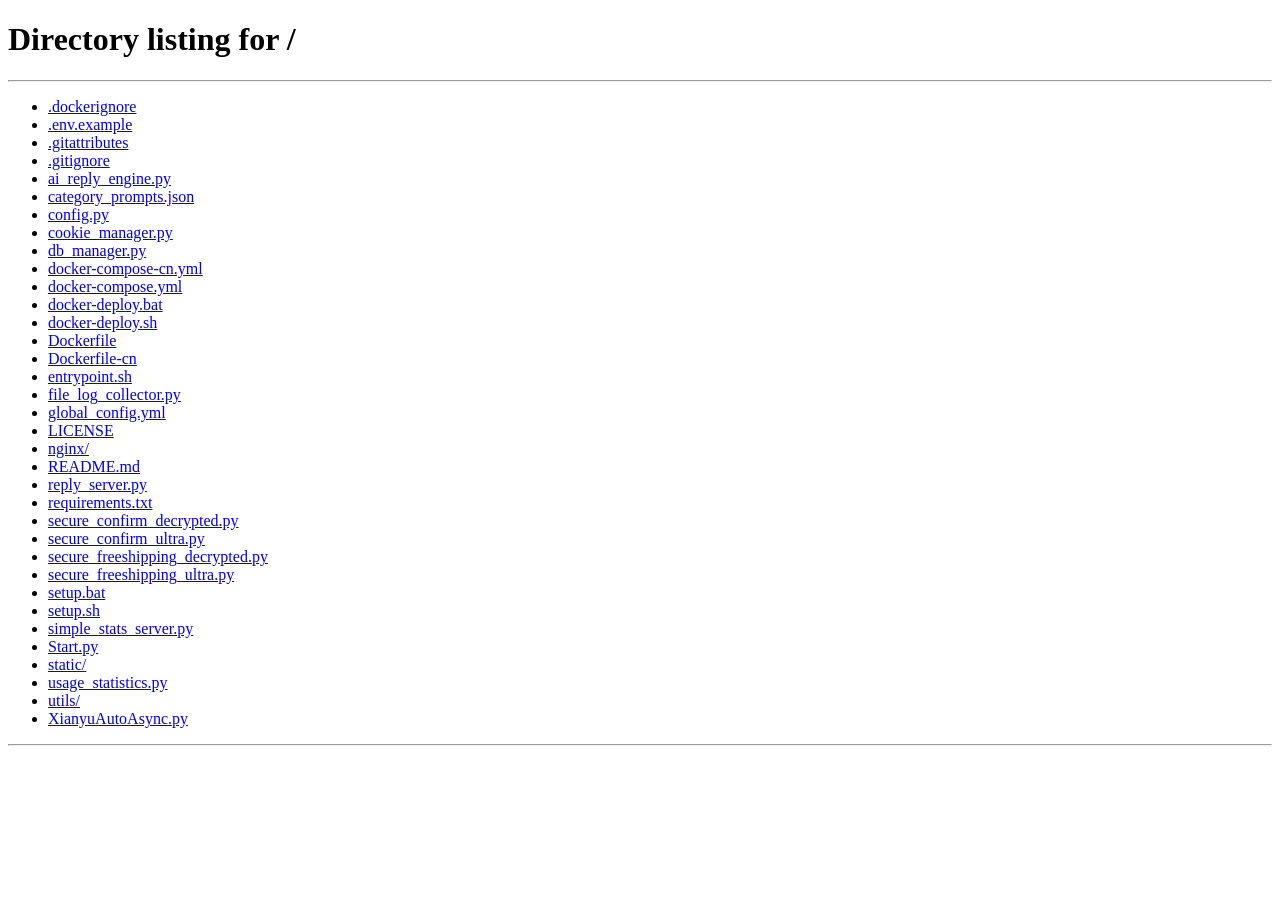
==== commit 398a677d: "feat: comprehensive Docker deployment tutorial + brand-new AI reply features - NEW: Per-category rep" ====
--- a/static/index.html
+++ b/static/index.html
@@ -19,8 +19,8 @@
   <div class="sidebar" id="sidebar">
     <div class="sidebar-header">
       <a href="#" class="sidebar-brand">
-        <i class="bi bi-chat-dots-fill me-2"></i>
-        闲鱼管理系统
+        <span class="brand-icon"><i class="bi bi-chat-dots-fill"></i></span>
+        <span>闲鱼管理系统</span>
       </a>
     </div>
     <nav class="sidebar-nav">
@@ -52,6 +52,12 @@
         <a href="#" class="nav-link" onclick="showSection('auto-reply')">
           <i class="bi bi-chat-left-text"></i>
           自动回复
+        </a>
+      </div>
+      <div class="nav-item">
+        <a href="#" class="nav-link" onclick="showSection('ai-reply-settings')">
+          <i class="bi bi-robot"></i>
+          AI 回复设置
         </a>
       </div>
       <div class="nav-item">
@@ -2036,7 +2042,56 @@
       </div>
     </div>
 
-  </div> <!-- 结束 main-content -->
+  <!-- AI回复设置独立面板 -->
+  <div id="ai-reply-settings-section" class="content-section">
+    <div class="content-header">
+      <h2 class="mb-0">
+        <i class="bi bi-robot me-2"></i>
+        AI 回复设置
+      </h2>
+      <p class="text-muted mb-0">配置 DeepSeek / DashScope API 以启用智能回复</p>
+    </div>
+    <div class="container-fluid px-0 mt-3">
+      <div class="card">
+        <div class="card-body">
+          <div class="mb-3">
+            <label class="form-label">AI 模型</label>
+            <input type="text" id="globalAIModel" class="form-control" placeholder="deepseek-chat" value="deepseek-chat">
+            <small class="text-muted">DeepSeek 推荐 deepseek-chat，通义千问推荐 qwen-plus</small>
+          </div>
+          <div class="mb-3">
+            <label class="form-label">API 地址</label>
+            <input type="text" id="globalAIBaseURL" class="form-control" placeholder="https://api.deepseek.com/v1" value="https://api.deepseek.com/v1">
+          </div>
+          <div class="mb-3">
+            <label class="form-label">API Key</label>
+            <input type="password" id="globalAIKey" class="form-control" placeholder="sk-你的API密钥">
+            <small class="text-muted">通义千问用 DashScope Key，GPT 用 OpenAI Key</small>
+          </div>
+          <div class="mb-3">
+            <label class="form-label">回复风格</label>
+            <textarea id="globalAIPrompt" class="form-control" rows="4" placeholder="你是一个闲鱼cos服租赁卖家..."></textarea>
+          </div>
+          <div class="d-flex gap-2">
+            <button class="btn btn-primary" onclick="saveGlobalAIReplySettings()">
+              <i class="bi bi-check-lg me-1"></i>保存设置
+            </button>
+            <button class="btn btn-outline-secondary" onclick="testGlobalAIReply()">
+              <i class="bi bi-play me-1"></i>测试 AI 回复
+            </button>
+          </div>
+          <div id="globalAITestResult" class="mt-3" style="display:none;">
+            <div class="alert alert-info">
+              <strong>AI 回复：</strong>
+              <span id="globalAITestContent"></span>
+            </div>
+          </div>
+        </div>
+      </div>
+    </div>
+  </div>
+
+</div> <!-- 结束 main-content -->
 
   <!-- 扫码登录模态框 -->
   <div class="modal fade" id="qrCodeLoginModal" tabindex="-1">
--- a/static/css/app.css
+++ b/static/css/app.css
@@ -8,6 +8,7 @@
 @import url('notifications.css');
 @import url('components.css');
 @import url('admin.css');
+@import url('bootstrap-override.css');
 
 
 
